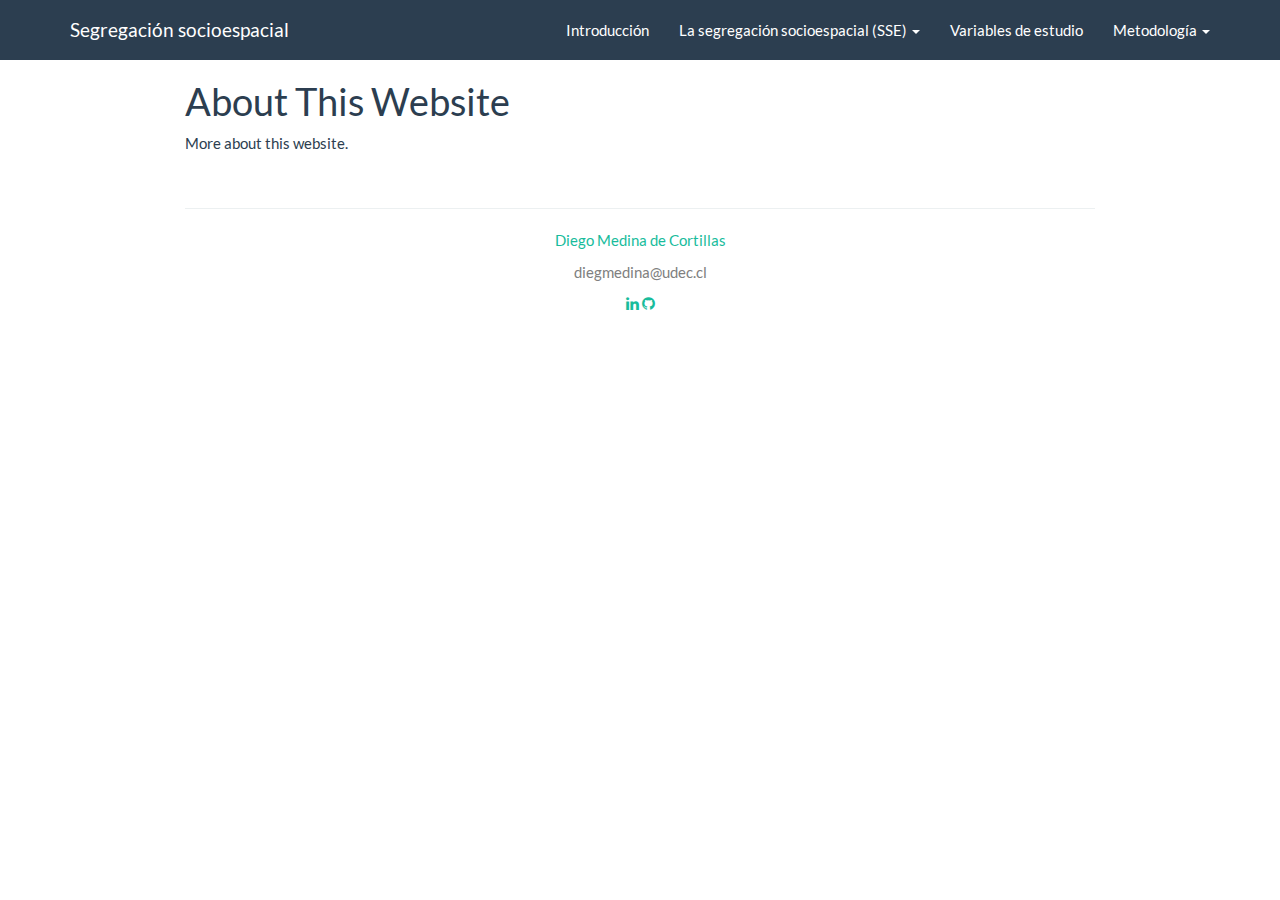
==== docs/about.html @ bfea4312 "firts commit" ====
<!DOCTYPE html>

<html>

<head>

<meta charset="utf-8" />
<meta name="generator" content="pandoc" />
<meta http-equiv="X-UA-Compatible" content="IE=EDGE" />




<title>About This Website</title>

<script src="site_libs/jquery-1.11.3/jquery.min.js"></script>
<meta name="viewport" content="width=device-width, initial-scale=1" />
<link href="site_libs/bootstrap-3.3.5/css/flatly.min.css" rel="stylesheet" />
<script src="site_libs/bootstrap-3.3.5/js/bootstrap.min.js"></script>
<script src="site_libs/bootstrap-3.3.5/shim/html5shiv.min.js"></script>
<script src="site_libs/bootstrap-3.3.5/shim/respond.min.js"></script>
<script src="site_libs/navigation-1.1/tabsets.js"></script>
<link href="site_libs/highlightjs-9.12.0/default.css" rel="stylesheet" />
<script src="site_libs/highlightjs-9.12.0/highlight.js"></script>

<style type="text/css">code{white-space: pre;}</style>
<style type="text/css">
  pre:not([class]) {
    background-color: white;
  }
</style>
<script type="text/javascript">
if (window.hljs) {
  hljs.configure({languages: []});
  hljs.initHighlightingOnLoad();
  if (document.readyState && document.readyState === "complete") {
    window.setTimeout(function() { hljs.initHighlighting(); }, 0);
  }
}
</script>



<style type="text/css">
h1 {
  font-size: 34px;
}
h1.title {
  font-size: 38px;
}
h2 {
  font-size: 30px;
}
h3 {
  font-size: 24px;
}
h4 {
  font-size: 18px;
}
h5 {
  font-size: 16px;
}
h6 {
  font-size: 12px;
}
.table th:not([align]) {
  text-align: left;
}
</style>




<style type = "text/css">
.main-container {
  max-width: 940px;
  margin-left: auto;
  margin-right: auto;
}
code {
  color: inherit;
  background-color: rgba(0, 0, 0, 0.04);
}
img {
  max-width:100%;
}
.tabbed-pane {
  padding-top: 12px;
}
.html-widget {
  margin-bottom: 20px;
}
button.code-folding-btn:focus {
  outline: none;
}
summary {
  display: list-item;
}
</style>


<style type="text/css">
/* padding for bootstrap navbar */
body {
  padding-top: 60px;
  padding-bottom: 40px;
}
/* offset scroll position for anchor links (for fixed navbar)  */
.section h1 {
  padding-top: 65px;
  margin-top: -65px;
}
.section h2 {
  padding-top: 65px;
  margin-top: -65px;
}
.section h3 {
  padding-top: 65px;
  margin-top: -65px;
}
.section h4 {
  padding-top: 65px;
  margin-top: -65px;
}
.section h5 {
  padding-top: 65px;
  margin-top: -65px;
}
.section h6 {
  padding-top: 65px;
  margin-top: -65px;
}
.dropdown-submenu {
  position: relative;
}
.dropdown-submenu>.dropdown-menu {
  top: 0;
  left: 100%;
  margin-top: -6px;
  margin-left: -1px;
  border-radius: 0 6px 6px 6px;
}
.dropdown-submenu:hover>.dropdown-menu {
  display: block;
}
.dropdown-submenu>a:after {
  display: block;
  content: " ";
  float: right;
  width: 0;
  height: 0;
  border-color: transparent;
  border-style: solid;
  border-width: 5px 0 5px 5px;
  border-left-color: #cccccc;
  margin-top: 5px;
  margin-right: -10px;
}
.dropdown-submenu:hover>a:after {
  border-left-color: #ffffff;
}
.dropdown-submenu.pull-left {
  float: none;
}
.dropdown-submenu.pull-left>.dropdown-menu {
  left: -100%;
  margin-left: 10px;
  border-radius: 6px 0 6px 6px;
}
</style>

<script>
// manage active state of menu based on current page
$(document).ready(function () {
  // active menu anchor
  href = window.location.pathname
  href = href.substr(href.lastIndexOf('/') + 1)
  if (href === "")
    href = "index.html";
  var menuAnchor = $('a[href="' + href + '"]');

  // mark it active
  menuAnchor.parent().addClass('active');

  // if it's got a parent navbar menu mark it active as well
  menuAnchor.closest('li.dropdown').addClass('active');
});
</script>

<!-- tabsets -->

<style type="text/css">
.tabset-dropdown > .nav-tabs {
  display: inline-table;
  max-height: 500px;
  min-height: 44px;
  overflow-y: auto;
  background: white;
  border: 1px solid #ddd;
  border-radius: 4px;
}

.tabset-dropdown > .nav-tabs > li.active:before {
  content: "";
  font-family: 'Glyphicons Halflings';
  display: inline-block;
  padding: 10px;
  border-right: 1px solid #ddd;
}

.tabset-dropdown > .nav-tabs.nav-tabs-open > li.active:before {
  content: "&#xe258;";
  border: none;
}

.tabset-dropdown > .nav-tabs.nav-tabs-open:before {
  content: "";
  font-family: 'Glyphicons Halflings';
  display: inline-block;
  padding: 10px;
  border-right: 1px solid #ddd;
}

.tabset-dropdown > .nav-tabs > li.active {
  display: block;
}

.tabset-dropdown > .nav-tabs > li > a,
.tabset-dropdown > .nav-tabs > li > a:focus,
.tabset-dropdown > .nav-tabs > li > a:hover {
  border: none;
  display: inline-block;
  border-radius: 4px;
  background-color: transparent;
}

.tabset-dropdown > .nav-tabs.nav-tabs-open > li {
  display: block;
  float: none;
}

.tabset-dropdown > .nav-tabs > li {
  display: none;
}
</style>

<!-- code folding -->




</head>

<body>


<div class="container-fluid main-container">




<div class="navbar navbar-default  navbar-fixed-top" role="navigation">
  <div class="container">
    <div class="navbar-header">
      <button type="button" class="navbar-toggle collapsed" data-toggle="collapse" data-target="#navbar">
        <span class="icon-bar"></span>
        <span class="icon-bar"></span>
        <span class="icon-bar"></span>
      </button>
      <a class="navbar-brand" href="index.html">Segregación socioespacial</a>
    </div>
    <div id="navbar" class="navbar-collapse collapse">
      <ul class="nav navbar-nav">
        
      </ul>
      <ul class="nav navbar-nav navbar-right">
        <li>
  <a href="index.html">Introducción</a>
</li>
<li class="dropdown">
  <a href="#" class="dropdown-toggle" data-toggle="dropdown" role="button" aria-expanded="false">
    La segregación socioespacial (SSE)
     
    <span class="caret"></span>
  </a>
  <ul class="dropdown-menu" role="menu">
    <li>
      <a href="spat-seg.html">Del concepto</a>
    </li>
    <li>
      <a href="seg-viv.html">SSE y políticas vivienda en AL y Chile</a>
    </li>
  </ul>
</li>
<li>
  <a href="variables.html">Variables de estudio</a>
</li>
<li class="dropdown">
  <a href="#" class="dropdown-toggle" data-toggle="dropdown" role="button" aria-expanded="false">
    Metodología
     
    <span class="caret"></span>
  </a>
  <ul class="dropdown-menu" role="menu">
    <li>
      <a href="metodologia.html">Metodología</a>
    </li>
    <li>
      <a href="const-var.html">Construcción de las variables</a>
    </li>
    <li>
      <a href="whatevermenu2.html">Estadísticos descriptivos</a>
    </li>
    <li>
      <a href="metodo.html">Self Organizing Maps</a>
    </li>
    <li>
      <a href="whatevermenu2.html">Tipologías y descriptivos</a>
    </li>
    <li>
      <a href="index-SOM.html">SOM SSE-Index</a>
    </li>
    <li>
      <a href="whatevermenu3.html">Cartografías</a>
    </li>
  </ul>
</li>
      </ul>
    </div><!--/.nav-collapse -->
  </div><!--/.container -->
</div><!--/.navbar -->

<div class="fluid-row" id="header">



<h1 class="title toc-ignore">About This Website</h1>

</div>


<p>More about this website.</p>

&nbsp;
<hr />
<p style="text-align: center;"><a href="https://github.com/demcortillas/">Diego Medina de Cortillas</a></p>
<p style="text-align: center;"><span style="color: #808080;">diegmedina@udec.cl</span></p>

<!-- Add icon library -->
<link rel="stylesheet" href="https://cdnjs.cloudflare.com/ajax/libs/font-awesome/4.7.0/css/font-awesome.min.css">

<!-- Add font awesome icons -->
<p style="text-align: center;">
    <a href="https://www.linkedin.com/in/diego-m-de-cortillas-632083177/" class="fa fa-linkedin"></a>
    <a href="https://github.com/demcortillas/" class="fa fa-github"></a>
</p>

&nbsp;



</div>

<script>

// add bootstrap table styles to pandoc tables
function bootstrapStylePandocTables() {
  $('tr.header').parent('thead').parent('table').addClass('table table-condensed');
}
$(document).ready(function () {
  bootstrapStylePandocTables();
});


</script>

<!-- tabsets -->

<script>
$(document).ready(function () {
  window.buildTabsets("TOC");
});

$(document).ready(function () {
  $('.tabset-dropdown > .nav-tabs > li').click(function () {
    $(this).parent().toggleClass('nav-tabs-open')
  });
});
</script>

<!-- code folding -->


<!-- dynamically load mathjax for compatibility with self-contained -->
<script>
  (function () {
    var script = document.createElement("script");
    script.type = "text/javascript";
    script.src  = "https://mathjax.rstudio.com/latest/MathJax.js?config=TeX-AMS-MML_HTMLorMML";
    document.getElementsByTagName("head")[0].appendChild(script);
  })();
</script>

</body>
</html>
---- docs/site_libs/bootstrap-3.3.5/css/flatly.min.css ----
@font-face {
  font-family: 'Lato';
  font-style: normal;
  font-weight: 400;
  src: url(fonts/Lato.ttf) format('truetype');
}
@font-face {
  font-family: 'Lato';
  font-style: normal;
  font-weight: 700;
  src: url(fonts/LatoBold.ttf) format('truetype');
}
@font-face {
  font-family: 'Lato';
  font-style: italic;
  font-weight: 400;
  src: url(fonts/LatoItalic.ttf) format('truetype');
}

/*!
 * bootswatch v3.3.6
 * Homepage: http://bootswatch.com
 * Copyright 2012-2015 Thomas Park
 * Licensed under MIT
 * Based on Bootstrap
*//*!
 * Bootstrap v3.3.6 (http://getbootstrap.com)
 * Copyright 2011-2015 Twitter, Inc.
 * Licensed under MIT (https://github.com/twbs/bootstrap/blob/master/LICENSE)
 *//*! normalize.css v3.0.3 | MIT License | github.com/necolas/normalize.css */html{font-family:sans-serif;-ms-text-size-adjust:100%;-webkit-text-size-adjust:100%}body{margin:0}article,aside,details,figcaption,figure,footer,header,hgroup,main,menu,nav,section,summary{display:block}audio,canvas,progress,video{display:inline-block;vertical-align:baseline}audio:not([controls]){display:none;height:0}[hidden],template{display:none}a{background-color:transparent}a:active,a:hover{outline:0}abbr[title]{border-bottom:1px dotted}b,strong{font-weight:bold}dfn{font-style:italic}h1{font-size:2em;margin:0.67em 0}mark{background:#ff0;color:#000}small{font-size:80%}sub,sup{font-size:75%;line-height:0;position:relative;vertical-align:baseline}sup{top:-0.5em}sub{bottom:-0.25em}img{border:0}svg:not(:root){overflow:hidden}figure{margin:1em 40px}hr{-webkit-box-sizing:content-box;-moz-box-sizing:content-box;box-sizing:content-box;height:0}pre{overflow:auto}code,kbd,pre,samp{font-family:monospace, monospace;font-size:1em}button,input,optgroup,select,textarea{color:inherit;font:inherit;margin:0}button{overflow:visible}button,select{text-transform:none}button,html input[type="button"],input[type="reset"],input[type="submit"]{-webkit-appearance:button;cursor:pointer}button[disabled],html input[disabled]{cursor:default}button::-moz-focus-inner,input::-moz-focus-inner{border:0;padding:0}input{line-height:normal}input[type="checkbox"],input[type="radio"]{-webkit-box-sizing:border-box;-moz-box-sizing:border-box;box-sizing:border-box;padding:0}input[type="number"]::-webkit-inner-spin-button,input[type="number"]::-webkit-outer-spin-button{height:auto}input[type="search"]{-webkit-appearance:textfield;-webkit-box-sizing:content-box;-moz-box-sizing:content-box;box-sizing:content-box}input[type="search"]::-webkit-search-cancel-button,input[type="search"]::-webkit-search-decoration{-webkit-appearance:none}fieldset{border:1px solid #c0c0c0;margin:0 2px;padding:0.35em 0.625em 0.75em}legend{border:0;padding:0}textarea{overflow:auto}optgroup{font-weight:bold}table{border-collapse:collapse;border-spacing:0}td,th{padding:0}/*! Source: https://github.com/h5bp/html5-boilerplate/blob/master/src/css/main.css */@media print{*,*:before,*:after{background:transparent !important;color:#000 !important;-webkit-box-shadow:none !important;box-shadow:none !important;text-shadow:none !important}a,a:visited{text-decoration:underline}a[href]:after{content:" (" attr(href) ")"}abbr[title]:after{content:" (" attr(title) ")"}a[href^="#"]:after,a[href^="javascript:"]:after{content:""}pre,blockquote{border:1px solid #999;page-break-inside:avoid}thead{display:table-header-group}tr,img{page-break-inside:avoid}img{max-width:100% !important}p,h2,h3{orphans:3;widows:3}h2,h3{page-break-after:avoid}.navbar{display:none}.btn>.caret,.dropup>.btn>.caret{border-top-color:#000 !important}.label{border:1px solid #000}.table{border-collapse:collapse !important}.table td,.table th{background-color:#fff !important}.table-bordered th,.table-bordered td{border:1px solid #ddd !important}}@font-face{font-family:'Glyphicons Halflings';src:url('../fonts/glyphicons-halflings-regular.eot');src:url('../fonts/glyphicons-halflings-regular.eot?#iefix') format('embedded-opentype'),url('../fonts/glyphicons-halflings-regular.woff') format('woff'),url('../fonts/glyphicons-halflings-regular.ttf') format('truetype'),url('../fonts/glyphicons-halflings-regular.svg#glyphicons_halflingsregular') format('svg')}.glyphicon{position:relative;top:1px;display:inline-block;font-family:'Glyphicons Halflings';font-style:normal;font-weight:normal;line-height:1;-webkit-font-smoothing:antialiased;-moz-osx-font-smoothing:grayscale}.glyphicon-asterisk:before{content:"\002a"}.glyphicon-plus:before{content:"\002b"}.glyphicon-euro:before,.glyphicon-eur:before{content:"\20ac"}.glyphicon-minus:before{content:"\2212"}.glyphicon-cloud:before{content:"\2601"}.glyphicon-envelope:before{content:"\2709"}.glyphicon-pencil:before{content:"\270f"}.glyphicon-glass:before{content:"\e001"}.glyphicon-music:before{content:"\e002"}.glyphicon-search:before{content:"\e003"}.glyphicon-heart:before{content:"\e005"}.glyphicon-star:before{content:"\e006"}.glyphicon-star-empty:before{content:"\e007"}.glyphicon-user:before{content:"\e008"}.glyphicon-film:before{content:"\e009"}.glyphicon-th-large:before{content:"\e010"}.glyphicon-th:before{content:"\e011"}.glyphicon-th-list:before{content:"\e012"}.glyphicon-ok:before{content:"\e013"}.glyphicon-remove:before{content:"\e014"}.glyphicon-zoom-in:before{content:"\e015"}.glyphicon-zoom-out:before{content:"\e016"}.glyphicon-off:before{content:"\e017"}.glyphicon-signal:before{content:"\e018"}.glyphicon-cog:before{content:"\e019"}.glyphicon-trash:before{content:"\e020"}.glyphicon-home:before{content:"\e021"}.glyphicon-file:before{content:"\e022"}.glyphicon-time:before{content:"\e023"}.glyphicon-road:before{content:"\e024"}.glyphicon-download-alt:before{content:"\e025"}.glyphicon-download:before{content:"\e026"}.glyphicon-upload:before{content:"\e027"}.glyphicon-inbox:before{content:"\e028"}.glyphicon-play-circle:before{content:"\e029"}.glyphicon-repeat:before{content:"\e030"}.glyphicon-refresh:before{content:"\e031"}.glyphicon-list-alt:before{content:"\e032"}.glyphicon-lock:before{content:"\e033"}.glyphicon-flag:before{content:"\e034"}.glyphicon-headphones:before{content:"\e035"}.glyphicon-volume-off:before{content:"\e036"}.glyphicon-volume-down:before{content:"\e037"}.glyphicon-volume-up:before{content:"\e038"}.glyphicon-qrcode:before{content:"\e039"}.glyphicon-barcode:before{content:"\e040"}.glyphicon-tag:before{content:"\e041"}.glyphicon-tags:before{content:"\e042"}.glyphicon-book:before{content:"\e043"}.glyphicon-bookmark:before{content:"\e044"}.glyphicon-print:before{content:"\e045"}.glyphicon-camera:before{content:"\e046"}.glyphicon-font:before{content:"\e047"}.glyphicon-bold:before{content:"\e048"}.glyphicon-italic:before{content:"\e049"}.glyphicon-text-height:before{content:"\e050"}.glyphicon-text-width:before{content:"\e051"}.glyphicon-align-left:before{content:"\e052"}.glyphicon-align-center:before{content:"\e053"}.glyphicon-align-right:before{content:"\e054"}.glyphicon-align-justify:before{content:"\e055"}.glyphicon-list:before{content:"\e056"}.glyphicon-indent-left:before{content:"\e057"}.glyphicon-indent-right:before{content:"\e058"}.glyphicon-facetime-video:before{content:"\e059"}.glyphicon-picture:before{content:"\e060"}.glyphicon-map-marker:before{content:"\e062"}.glyphicon-adjust:before{content:"\e063"}.glyphicon-tint:before{content:"\e064"}.glyphicon-edit:before{content:"\e065"}.glyphicon-share:before{content:"\e066"}.glyphicon-check:before{content:"\e067"}.glyphicon-move:before{content:"\e068"}.glyphicon-step-backward:before{content:"\e069"}.glyphicon-fast-backward:before{content:"\e070"}.glyphicon-backward:before{content:"\e071"}.glyphicon-play:before{content:"\e072"}.glyphicon-pause:before{content:"\e073"}.glyphicon-stop:before{content:"\e074"}.glyphicon-forward:before{content:"\e075"}.glyphicon-fast-forward:before{content:"\e076"}.glyphicon-step-forward:before{content:"\e077"}.glyphicon-eject:before{content:"\e078"}.glyphicon-chevron-left:before{content:"\e079"}.glyphicon-chevron-right:before{content:"\e080"}.glyphicon-plus-sign:before{content:"\e081"}.glyphicon-minus-sign:before{content:"\e082"}.glyphicon-remove-sign:before{content:"\e083"}.glyphicon-ok-sign:before{content:"\e084"}.glyphicon-question-sign:before{content:"\e085"}.glyphicon-info-sign:before{content:"\e086"}.glyphicon-screenshot:before{content:"\e087"}.glyphicon-remove-circle:before{content:"\e088"}.glyphicon-ok-circle:before{content:"\e089"}.glyphicon-ban-circle:before{content:"\e090"}.glyphicon-arrow-left:before{content:"\e091"}.glyphicon-arrow-right:before{content:"\e092"}.glyphicon-arrow-up:before{content:"\e093"}.glyphicon-arrow-down:before{content:"\e094"}.glyphicon-share-alt:before{content:"\e095"}.glyphicon-resize-full:before{content:"\e096"}.glyphicon-resize-small:before{content:"\e097"}.glyphicon-exclamation-sign:before{content:"\e101"}.glyphicon-gift:before{content:"\e102"}.glyphicon-leaf:before{content:"\e103"}.glyphicon-fire:before{content:"\e104"}.glyphicon-eye-open:before{content:"\e105"}.glyphicon-eye-close:before{content:"\e106"}.glyphicon-warning-sign:before{content:"\e107"}.glyphicon-plane:before{content:"\e108"}.glyphicon-calendar:before{content:"\e109"}.glyphicon-random:before{content:"\e110"}.glyphicon-comment:before{content:"\e111"}.glyphicon-magnet:before{content:"\e112"}.glyphicon-chevron-up:before{content:"\e113"}.glyphicon-chevron-down:before{content:"\e114"}.glyphicon-retweet:before{content:"\e115"}.glyphicon-shopping-cart:before{content:"\e116"}.glyphicon-folder-close:before{content:"\e117"}.glyphicon-folder-open:before{content:"\e118"}.glyphicon-resize-vertical:before{content:"\e119"}.glyphicon-resize-horizontal:before{content:"\e120"}.glyphicon-hdd:before{content:"\e121"}.glyphicon-bullhorn:before{content:"\e122"}.glyphicon-bell:before{content:"\e123"}.glyphicon-certificate:before{content:"\e124"}.glyphicon-thumbs-up:before{content:"\e125"}.glyphicon-thumbs-down:before{content:"\e126"}.glyphicon-hand-right:before{content:"\e127"}.glyphicon-hand-left:before{content:"\e128"}.glyphicon-hand-up:before{content:"\e129"}.glyphicon-hand-down:before{content:"\e130"}.glyphicon-circle-arrow-right:before{content:"\e131"}.glyphicon-circle-arrow-left:before{content:"\e132"}.glyphicon-circle-arrow-up:before{content:"\e133"}.glyphicon-circle-arrow-down:before{content:"\e134"}.glyphicon-globe:before{content:"\e135"}.glyphicon-wrench:before{content:"\e136"}.glyphicon-tasks:before{content:"\e137"}.glyphicon-filter:before{content:"\e138"}.glyphicon-briefcase:before{content:"\e139"}.glyphicon-fullscreen:before{content:"\e140"}.glyphicon-dashboard:before{content:"\e141"}.glyphicon-paperclip:before{content:"\e142"}.glyphicon-heart-empty:before{content:"\e143"}.glyphicon-link:before{content:"\e144"}.glyphicon-phone:before{content:"\e145"}.glyphicon-pushpin:before{content:"\e146"}.glyphicon-usd:before{content:"\e148"}.glyphicon-gbp:before{content:"\e149"}.glyphicon-sort:before{content:"\e150"}.glyphicon-sort-by-alphabet:before{content:"\e151"}.glyphicon-sort-by-alphabet-alt:before{content:"\e152"}.glyphicon-sort-by-order:before{content:"\e153"}.glyphicon-sort-by-order-alt:before{content:"\e154"}.glyphicon-sort-by-attributes:before{content:"\e155"}.glyphicon-sort-by-attributes-alt:before{content:"\e156"}.glyphicon-unchecked:before{content:"\e157"}.glyphicon-expand:before{content:"\e158"}.glyphicon-collapse-down:before{content:"\e159"}.glyphicon-collapse-up:before{content:"\e160"}.glyphicon-log-in:before{content:"\e161"}.glyphicon-flash:before{content:"\e162"}.glyphicon-log-out:before{content:"\e163"}.glyphicon-new-window:before{content:"\e164"}.glyphicon-record:before{content:"\e165"}.glyphicon-save:before{content:"\e166"}.glyphicon-open:before{content:"\e167"}.glyphicon-saved:before{content:"\e168"}.glyphicon-import:before{content:"\e169"}.glyphicon-export:before{content:"\e170"}.glyphicon-send:before{content:"\e171"}.glyphicon-floppy-disk:before{content:"\e172"}.glyphicon-floppy-saved:before{content:"\e173"}.glyphicon-floppy-remove:before{content:"\e174"}.glyphicon-floppy-save:before{content:"\e175"}.glyphicon-floppy-open:before{content:"\e176"}.glyphicon-credit-card:before{content:"\e177"}.glyphicon-transfer:before{content:"\e178"}.glyphicon-cutlery:before{content:"\e179"}.glyphicon-header:before{content:"\e180"}.glyphicon-compressed:before{content:"\e181"}.glyphicon-earphone:before{content:"\e182"}.glyphicon-phone-alt:before{content:"\e183"}.glyphicon-tower:before{content:"\e184"}.glyphicon-stats:before{content:"\e185"}.glyphicon-sd-video:before{content:"\e186"}.glyphicon-hd-video:before{content:"\e187"}.glyphicon-subtitles:before{content:"\e188"}.glyphicon-sound-stereo:before{content:"\e189"}.glyphicon-sound-dolby:before{content:"\e190"}.glyphicon-sound-5-1:before{content:"\e191"}.glyphicon-sound-6-1:before{content:"\e192"}.glyphicon-sound-7-1:before{content:"\e193"}.glyphicon-copyright-mark:before{content:"\e194"}.glyphicon-registration-mark:before{content:"\e195"}.glyphicon-cloud-download:before{content:"\e197"}.glyphicon-cloud-upload:before{content:"\e198"}.glyphicon-tree-conifer:before{content:"\e199"}.glyphicon-tree-deciduous:before{content:"\e200"}.glyphicon-cd:before{content:"\e201"}.glyphicon-save-file:before{content:"\e202"}.glyphicon-open-file:before{content:"\e203"}.glyphicon-level-up:before{content:"\e204"}.glyphicon-copy:before{content:"\e205"}.glyphicon-paste:before{content:"\e206"}.glyphicon-alert:before{content:"\e209"}.glyphicon-equalizer:before{content:"\e210"}.glyphicon-king:before{content:"\e211"}.glyphicon-queen:before{content:"\e212"}.glyphicon-pawn:before{content:"\e213"}.glyphicon-bishop:before{content:"\e214"}.glyphicon-knight:before{content:"\e215"}.glyphicon-baby-formula:before{content:"\e216"}.glyphicon-tent:before{content:"\26fa"}.glyphicon-blackboard:before{content:"\e218"}.glyphicon-bed:before{content:"\e219"}.glyphicon-apple:before{content:"\f8ff"}.glyphicon-erase:before{content:"\e221"}.glyphicon-hourglass:before{content:"\231b"}.glyphicon-lamp:before{content:"\e223"}.glyphicon-duplicate:before{content:"\e224"}.glyphicon-piggy-bank:before{content:"\e225"}.glyphicon-scissors:before{content:"\e226"}.glyphicon-bitcoin:before{content:"\e227"}.glyphicon-btc:before{content:"\e227"}.glyphicon-xbt:before{content:"\e227"}.glyphicon-yen:before{content:"\00a5"}.glyphicon-jpy:before{content:"\00a5"}.glyphicon-ruble:before{content:"\20bd"}.glyphicon-rub:before{content:"\20bd"}.glyphicon-scale:before{content:"\e230"}.glyphicon-ice-lolly:before{content:"\e231"}.glyphicon-ice-lolly-tasted:before{content:"\e232"}.glyphicon-education:before{content:"\e233"}.glyphicon-option-horizontal:before{content:"\e234"}.glyphicon-option-vertical:before{content:"\e235"}.glyphicon-menu-hamburger:before{content:"\e236"}.glyphicon-modal-window:before{content:"\e237"}.glyphicon-oil:before{content:"\e238"}.glyphicon-grain:before{content:"\e239"}.glyphicon-sunglasses:before{content:"\e240"}.glyphicon-text-size:before{content:"\e241"}.glyphicon-text-color:before{content:"\e242"}.glyphicon-text-background:before{content:"\e243"}.glyphicon-object-align-top:before{content:"\e244"}.glyphicon-object-align-bottom:before{content:"\e245"}.glyphicon-object-align-horizontal:before{content:"\e246"}.glyphicon-object-align-left:before{content:"\e247"}.glyphicon-object-align-vertical:before{content:"\e248"}.glyphicon-object-align-right:before{content:"\e249"}.glyphicon-triangle-right:before{content:"\e250"}.glyphicon-triangle-left:before{content:"\e251"}.glyphicon-triangle-bottom:before{content:"\e252"}.glyphicon-triangle-top:before{content:"\e253"}.glyphicon-console:before{content:"\e254"}.glyphicon-superscript:before{content:"\e255"}.glyphicon-subscript:before{content:"\e256"}.glyphicon-menu-left:before{content:"\e257"}.glyphicon-menu-right:before{content:"\e258"}.glyphicon-menu-down:before{content:"\e259"}.glyphicon-menu-up:before{content:"\e260"}*{-webkit-box-sizing:border-box;-moz-box-sizing:border-box;box-sizing:border-box}*:before,*:after{-webkit-box-sizing:border-box;-moz-box-sizing:border-box;box-sizing:border-box}html{font-size:10px;-webkit-tap-highlight-color:rgba(0,0,0,0)}body{font-family:"Lato","Helvetica Neue",Helvetica,Arial,sans-serif;font-size:15px;line-height:1.42857143;color:#2c3e50;background-color:#ffffff}input,button,select,textarea{font-family:inherit;font-size:inherit;line-height:inherit}a{color:#18bc9c;text-decoration:none}a:hover,a:focus{color:#18bc9c;text-decoration:underline}a:focus{outline:thin dotted;outline:5px auto -webkit-focus-ring-color;outline-offset:-2px}figure{margin:0}img{vertical-align:middle}.img-responsive,.thumbnail>img,.thumbnail a>img,.carousel-inner>.item>img,.carousel-inner>.item>a>img{display:block;max-width:100%;height:auto}.img-rounded{border-radius:6px}.img-thumbnail{padding:4px;line-height:1.42857143;background-color:#ffffff;border:1px solid #ecf0f1;border-radius:4px;-webkit-transition:all .2s ease-in-out;-o-transition:all .2s ease-in-out;transition:all .2s ease-in-out;display:inline-block;max-width:100%;height:auto}.img-circle{border-radius:50%}hr{margin-top:21px;margin-bottom:21px;border:0;border-top:1px solid #ecf0f1}.sr-only{position:absolute;width:1px;height:1px;margin:-1px;padding:0;overflow:hidden;clip:rect(0, 0, 0, 0);border:0}.sr-only-focusable:active,.sr-only-focusable:focus{position:static;width:auto;height:auto;margin:0;overflow:visible;clip:auto}[role="button"]{cursor:pointer}h1,h2,h3,h4,h5,h6,.h1,.h2,.h3,.h4,.h5,.h6{font-family:"Lato","Helvetica Neue",Helvetica,Arial,sans-serif;font-weight:400;line-height:1.1;color:inherit}h1 small,h2 small,h3 small,h4 small,h5 small,h6 small,.h1 small,.h2 small,.h3 small,.h4 small,.h5 small,.h6 small,h1 .small,h2 .small,h3 .small,h4 .small,h5 .small,h6 .small,.h1 .small,.h2 .small,.h3 .small,.h4 .small,.h5 .small,.h6 .small{font-weight:normal;line-height:1;color:#b4bcc2}h1,.h1,h2,.h2,h3,.h3{margin-top:21px;margin-bottom:10.5px}h1 small,.h1 small,h2 small,.h2 small,h3 small,.h3 small,h1 .small,.h1 .small,h2 .small,.h2 .small,h3 .small,.h3 .small{font-size:65%}h4,.h4,h5,.h5,h6,.h6{margin-top:10.5px;margin-bottom:10.5px}h4 small,.h4 small,h5 small,.h5 small,h6 small,.h6 small,h4 .small,.h4 .small,h5 .small,.h5 .small,h6 .small,.h6 .small{font-size:75%}h1,.h1{font-size:39px}h2,.h2{font-size:32px}h3,.h3{font-size:26px}h4,.h4{font-size:19px}h5,.h5{font-size:15px}h6,.h6{font-size:13px}p{margin:0 0 10.5px}.lead{margin-bottom:21px;font-size:17px;font-weight:300;line-height:1.4}@media (min-width:768px){.lead{font-size:22.5px}}small,.small{font-size:86%}mark,.mark{background-color:#f39c12;padding:.2em}.text-left{text-align:left}.text-right{text-align:right}.text-center{text-align:center}.text-justify{text-align:justify}.text-nowrap{white-space:nowrap}.text-lowercase{text-transform:lowercase}.text-uppercase{text-transform:uppercase}.text-capitalize{text-transform:capitalize}.text-muted{color:#b4bcc2}.text-primary{color:#2c3e50}a.text-primary:hover,a.text-primary:focus{color:#1a242f}.text-success{color:#ffffff}a.text-success:hover,a.text-success:focus{color:#e6e6e6}.text-info{color:#ffffff}a.text-info:hover,a.text-info:focus{color:#e6e6e6}.text-warning{color:#ffffff}a.text-warning:hover,a.text-warning:focus{color:#e6e6e6}.text-danger{color:#ffffff}a.text-danger:hover,a.text-danger:focus{color:#e6e6e6}.bg-primary{color:#fff;background-color:#2c3e50}a.bg-primary:hover,a.bg-primary:focus{background-color:#1a242f}.bg-success{background-color:#18bc9c}a.bg-success:hover,a.bg-success:focus{background-color:#128f76}.bg-info{background-color:#3498db}a.bg-info:hover,a.bg-info:focus{background-color:#217dbb}.bg-warning{background-color:#f39c12}a.bg-warning:hover,a.bg-warning:focus{background-color:#c87f0a}.bg-danger{background-color:#e74c3c}a.bg-danger:hover,a.bg-danger:focus{background-color:#d62c1a}.page-header{padding-bottom:9.5px;margin:42px 0 21px;border-bottom:1px solid transparent}ul,ol{margin-top:0;margin-bottom:10.5px}ul ul,ol ul,ul ol,ol ol{margin-bottom:0}.list-unstyled{padding-left:0;list-style:none}.list-inline{padding-left:0;list-style:none;margin-left:-5px}.list-inline>li{display:inline-block;padding-left:5px;padding-right:5px}dl{margin-top:0;margin-bottom:21px}dt,dd{line-height:1.42857143}dt{font-weight:bold}dd{margin-left:0}@media (min-width:768px){.dl-horizontal dt{float:left;width:160px;clear:left;text-align:right;overflow:hidden;text-overflow:ellipsis;white-space:nowrap}.dl-horizontal dd{margin-left:180px}}abbr[title],abbr[data-original-title]{cursor:help;border-bottom:1px dotted #b4bcc2}.initialism{font-size:90%;text-transform:uppercase}blockquote{padding:10.5px 21px;margin:0 0 21px;font-size:18.75px;border-left:5px solid #ecf0f1}blockquote p:last-child,blockquote ul:last-child,blockquote ol:last-child{margin-bottom:0}blockquote footer,blockquote small,blockquote .small{display:block;font-size:80%;line-height:1.42857143;color:#b4bcc2}blockquote footer:before,blockquote small:before,blockquote .small:before{content:'\2014 \00A0'}.blockquote-reverse,blockquote.pull-right{padding-right:15px;padding-left:0;border-right:5px solid #ecf0f1;border-left:0;text-align:right}.blockquote-reverse footer:before,blockquote.pull-right footer:before,.blockquote-reverse small:before,blockquote.pull-right small:before,.blockquote-reverse .small:before,blockquote.pull-right .small:before{content:''}.blockquote-reverse footer:after,blockquote.pull-right footer:after,.blockquote-reverse small:after,blockquote.pull-right small:after,.blockquote-reverse .small:after,blockquote.pull-right .small:after{content:'\00A0 \2014'}address{margin-bottom:21px;font-style:normal;line-height:1.42857143}code,kbd,pre,samp{font-family:monospace}code{padding:2px 4px;font-size:90%;color:#c7254e;background-color:#f9f2f4;border-radius:4px}kbd{padding:2px 4px;font-size:90%;color:#ffffff;background-color:#333333;border-radius:3px;-webkit-box-shadow:inset 0 -1px 0 rgba(0,0,0,0.25);box-shadow:inset 0 -1px 0 rgba(0,0,0,0.25)}kbd kbd{padding:0;font-size:100%;font-weight:bold;-webkit-box-shadow:none;box-shadow:none}pre{display:block;padding:10px;margin:0 0 10.5px;font-size:14px;line-height:1.42857143;word-break:break-all;word-wrap:break-word;color:#7b8a8b;background-color:#ecf0f1;border:1px solid #cccccc;border-radius:4px}pre code{padding:0;font-size:inherit;color:inherit;white-space:pre-wrap;background-color:transparent;border-radius:0}.pre-scrollable{max-height:340px;overflow-y:scroll}.container{margin-right:auto;margin-left:auto;padding-left:15px;padding-right:15px}@media (min-width:768px){.container{width:750px}}@media (min-width:992px){.container{width:970px}}@media (min-width:1200px){.container{width:1170px}}.container-fluid{margin-right:auto;margin-left:auto;padding-left:15px;padding-right:15px}.row{margin-left:-15px;margin-right:-15px}.col-xs-1,.col-sm-1,.col-md-1,.col-lg-1,.col-xs-2,.col-sm-2,.col-md-2,.col-lg-2,.col-xs-3,.col-sm-3,.col-md-3,.col-lg-3,.col-xs-4,.col-sm-4,.col-md-4,.col-lg-4,.col-xs-5,.col-sm-5,.col-md-5,.col-lg-5,.col-xs-6,.col-sm-6,.col-md-6,.col-lg-6,.col-xs-7,.col-sm-7,.col-md-7,.col-lg-7,.col-xs-8,.col-sm-8,.col-md-8,.col-lg-8,.col-xs-9,.col-sm-9,.col-md-9,.col-lg-9,.col-xs-10,.col-sm-10,.col-md-10,.col-lg-10,.col-xs-11,.col-sm-11,.col-md-11,.col-lg-11,.col-xs-12,.col-sm-12,.col-md-12,.col-lg-12{position:relative;min-height:1px;padding-left:15px;padding-right:15px}.col-xs-1,.col-xs-2,.col-xs-3,.col-xs-4,.col-xs-5,.col-xs-6,.col-xs-7,.col-xs-8,.col-xs-9,.col-xs-10,.col-xs-11,.col-xs-12{float:left}.col-xs-12{width:100%}.col-xs-11{width:91.66666667%}.col-xs-10{width:83.33333333%}.col-xs-9{width:75%}.col-xs-8{width:66.66666667%}.col-xs-7{width:58.33333333%}.col-xs-6{width:50%}.col-xs-5{width:41.66666667%}.col-xs-4{width:33.33333333%}.col-xs-3{width:25%}.col-xs-2{width:16.66666667%}.col-xs-1{width:8.33333333%}.col-xs-pull-12{right:100%}.col-xs-pull-11{right:91.66666667%}.col-xs-pull-10{right:83.33333333%}.col-xs-pull-9{right:75%}.col-xs-pull-8{right:66.66666667%}.col-xs-pull-7{right:58.33333333%}.col-xs-pull-6{right:50%}.col-xs-pull-5{right:41.66666667%}.col-xs-pull-4{right:33.33333333%}.col-xs-pull-3{right:25%}.col-xs-pull-2{right:16.66666667%}.col-xs-pull-1{right:8.33333333%}.col-xs-pull-0{right:auto}.col-xs-push-12{left:100%}.col-xs-push-11{left:91.66666667%}.col-xs-push-10{left:83.33333333%}.col-xs-push-9{left:75%}.col-xs-push-8{left:66.66666667%}.col-xs-push-7{left:58.33333333%}.col-xs-push-6{left:50%}.col-xs-push-5{left:41.66666667%}.col-xs-push-4{left:33.33333333%}.col-xs-push-3{left:25%}.col-xs-push-2{left:16.66666667%}.col-xs-push-1{left:8.33333333%}.col-xs-push-0{left:auto}.col-xs-offset-12{margin-left:100%}.col-xs-offset-11{margin-left:91.66666667%}.col-xs-offset-10{margin-left:83.33333333%}.col-xs-offset-9{margin-left:75%}.col-xs-offset-8{margin-left:66.66666667%}.col-xs-offset-7{margin-left:58.33333333%}.col-xs-offset-6{margin-left:50%}.col-xs-offset-5{margin-left:41.66666667%}.col-xs-offset-4{margin-left:33.33333333%}.col-xs-offset-3{margin-left:25%}.col-xs-offset-2{margin-left:16.66666667%}.col-xs-offset-1{margin-left:8.33333333%}.col-xs-offset-0{margin-left:0%}@media (min-width:768px){.col-sm-1,.col-sm-2,.col-sm-3,.col-sm-4,.col-sm-5,.col-sm-6,.col-sm-7,.col-sm-8,.col-sm-9,.col-sm-10,.col-sm-11,.col-sm-12{float:left}.col-sm-12{width:100%}.col-sm-11{width:91.66666667%}.col-sm-10{width:83.33333333%}.col-sm-9{width:75%}.col-sm-8{width:66.66666667%}.col-sm-7{width:58.33333333%}.col-sm-6{width:50%}.col-sm-5{width:41.66666667%}.col-sm-4{width:33.33333333%}.col-sm-3{width:25%}.col-sm-2{width:16.66666667%}.col-sm-1{width:8.33333333%}.col-sm-pull-12{right:100%}.col-sm-pull-11{right:91.66666667%}.col-sm-pull-10{right:83.33333333%}.col-sm-pull-9{right:75%}.col-sm-pull-8{right:66.66666667%}.col-sm-pull-7{right:58.33333333%}.col-sm-pull-6{right:50%}.col-sm-pull-5{right:41.66666667%}.col-sm-pull-4{right:33.33333333%}.col-sm-pull-3{right:25%}.col-sm-pull-2{right:16.66666667%}.col-sm-pull-1{right:8.33333333%}.col-sm-pull-0{right:auto}.col-sm-push-12{left:100%}.col-sm-push-11{left:91.66666667%}.col-sm-push-10{left:83.33333333%}.col-sm-push-9{left:75%}.col-sm-push-8{left:66.66666667%}.col-sm-push-7{left:58.33333333%}.col-sm-push-6{left:50%}.col-sm-push-5{left:41.66666667%}.col-sm-push-4{left:33.33333333%}.col-sm-push-3{left:25%}.col-sm-push-2{left:16.66666667%}.col-sm-push-1{left:8.33333333%}.col-sm-push-0{left:auto}.col-sm-offset-12{margin-left:100%}.col-sm-offset-11{margin-left:91.66666667%}.col-sm-offset-10{margin-left:83.33333333%}.col-sm-offset-9{margin-left:75%}.col-sm-offset-8{margin-left:66.66666667%}.col-sm-offset-7{margin-left:58.33333333%}.col-sm-offset-6{margin-left:50%}.col-sm-offset-5{margin-left:41.66666667%}.col-sm-offset-4{margin-left:33.33333333%}.col-sm-offset-3{margin-left:25%}.col-sm-offset-2{margin-left:16.66666667%}.col-sm-offset-1{margin-left:8.33333333%}.col-sm-offset-0{margin-left:0%}}@media (min-width:992px){.col-md-1,.col-md-2,.col-md-3,.col-md-4,.col-md-5,.col-md-6,.col-md-7,.col-md-8,.col-md-9,.col-md-10,.col-md-11,.col-md-12{float:left}.col-md-12{width:100%}.col-md-11{width:91.66666667%}.col-md-10{width:83.33333333%}.col-md-9{width:75%}.col-md-8{width:66.66666667%}.col-md-7{width:58.33333333%}.col-md-6{width:50%}.col-md-5{width:41.66666667%}.col-md-4{width:33.33333333%}.col-md-3{width:25%}.col-md-2{width:16.66666667%}.col-md-1{width:8.33333333%}.col-md-pull-12{right:100%}.col-md-pull-11{right:91.66666667%}.col-md-pull-10{right:83.33333333%}.col-md-pull-9{right:75%}.col-md-pull-8{right:66.66666667%}.col-md-pull-7{right:58.33333333%}.col-md-pull-6{right:50%}.col-md-pull-5{right:41.66666667%}.col-md-pull-4{right:33.33333333%}.col-md-pull-3{right:25%}.col-md-pull-2{right:16.66666667%}.col-md-pull-1{right:8.33333333%}.col-md-pull-0{right:auto}.col-md-push-12{left:100%}.col-md-push-11{left:91.66666667%}.col-md-push-10{left:83.33333333%}.col-md-push-9{left:75%}.col-md-push-8{left:66.66666667%}.col-md-push-7{left:58.33333333%}.col-md-push-6{left:50%}.col-md-push-5{left:41.66666667%}.col-md-push-4{left:33.33333333%}.col-md-push-3{left:25%}.col-md-push-2{left:16.66666667%}.col-md-push-1{left:8.33333333%}.col-md-push-0{left:auto}.col-md-offset-12{margin-left:100%}.col-md-offset-11{margin-left:91.66666667%}.col-md-offset-10{margin-left:83.33333333%}.col-md-offset-9{margin-left:75%}.col-md-offset-8{margin-left:66.66666667%}.col-md-offset-7{margin-left:58.33333333%}.col-md-offset-6{margin-left:50%}.col-md-offset-5{margin-left:41.66666667%}.col-md-offset-4{margin-left:33.33333333%}.col-md-offset-3{margin-left:25%}.col-md-offset-2{margin-left:16.66666667%}.col-md-offset-1{margin-left:8.33333333%}.col-md-offset-0{margin-left:0%}}@media (min-width:1200px){.col-lg-1,.col-lg-2,.col-lg-3,.col-lg-4,.col-lg-5,.col-lg-6,.col-lg-7,.col-lg-8,.col-lg-9,.col-lg-10,.col-lg-11,.col-lg-12{float:left}.col-lg-12{width:100%}.col-lg-11{width:91.66666667%}.col-lg-10{width:83.33333333%}.col-lg-9{width:75%}.col-lg-8{width:66.66666667%}.col-lg-7{width:58.33333333%}.col-lg-6{width:50%}.col-lg-5{width:41.66666667%}.col-lg-4{width:33.33333333%}.col-lg-3{width:25%}.col-lg-2{width:16.66666667%}.col-lg-1{width:8.33333333%}.col-lg-pull-12{right:100%}.col-lg-pull-11{right:91.66666667%}.col-lg-pull-10{right:83.33333333%}.col-lg-pull-9{right:75%}.col-lg-pull-8{right:66.66666667%}.col-lg-pull-7{right:58.33333333%}.col-lg-pull-6{right:50%}.col-lg-pull-5{right:41.66666667%}.col-lg-pull-4{right:33.33333333%}.col-lg-pull-3{right:25%}.col-lg-pull-2{right:16.66666667%}.col-lg-pull-1{right:8.33333333%}.col-lg-pull-0{right:auto}.col-lg-push-12{left:100%}.col-lg-push-11{left:91.66666667%}.col-lg-push-10{left:83.33333333%}.col-lg-push-9{left:75%}.col-lg-push-8{left:66.66666667%}.col-lg-push-7{left:58.33333333%}.col-lg-push-6{left:50%}.col-lg-push-5{left:41.66666667%}.col-lg-push-4{left:33.33333333%}.col-lg-push-3{left:25%}.col-lg-push-2{left:16.66666667%}.col-lg-push-1{left:8.33333333%}.col-lg-push-0{left:auto}.col-lg-offset-12{margin-left:100%}.col-lg-offset-11{margin-left:91.66666667%}.col-lg-offset-10{margin-left:83.33333333%}.col-lg-offset-9{margin-left:75%}.col-lg-offset-8{margin-left:66.66666667%}.col-lg-offset-7{margin-left:58.33333333%}.col-lg-offset-6{margin-left:50%}.col-lg-offset-5{margin-left:41.66666667%}.col-lg-offset-4{margin-left:33.33333333%}.col-lg-offset-3{margin-left:25%}.col-lg-offset-2{margin-left:16.66666667%}.col-lg-offset-1{margin-left:8.33333333%}.col-lg-offset-0{margin-left:0%}}table{background-color:transparent}caption{padding-top:8px;padding-bottom:8px;color:#b4bcc2;text-align:left}th{}.table{width:100%;max-width:100%;margin-bottom:21px}.table>thead>tr>th,.table>tbody>tr>th,.table>tfoot>tr>th,.table>thead>tr>td,.table>tbody>tr>td,.table>tfoot>tr>td{padding:8px;line-height:1.42857143;vertical-align:top;border-top:1px solid #ecf0f1}.table>thead>tr>th{vertical-align:bottom;border-bottom:2px solid #ecf0f1}.table>caption+thead>tr:first-child>th,.table>colgroup+thead>tr:first-child>th,.table>thead:first-child>tr:first-child>th,.table>caption+thead>tr:first-child>td,.table>colgroup+thead>tr:first-child>td,.table>thead:first-child>tr:first-child>td{border-top:0}.table>tbody+tbody{border-top:2px solid #ecf0f1}.table .table{background-color:#ffffff}.table-condensed>thead>tr>th,.table-condensed>tbody>tr>th,.table-condensed>tfoot>tr>th,.table-condensed>thead>tr>td,.table-condensed>tbody>tr>td,.table-condensed>tfoot>tr>td{padding:5px}.table-bordered{border:1px solid #ecf0f1}.table-bordered>thead>tr>th,.table-bordered>tbody>tr>th,.table-bordered>tfoot>tr>th,.table-bordered>thead>tr>td,.table-bordered>tbody>tr>td,.table-bordered>tfoot>tr>td{border:1px solid #ecf0f1}.table-bordered>thead>tr>th,.table-bordered>thead>tr>td{border-bottom-width:2px}.table-striped>tbody>tr:nth-of-type(odd){background-color:#f9f9f9}.table-hover>tbody>tr:hover{background-color:#ecf0f1}table col[class*="col-"]{position:static;float:none;display:table-column}table td[class*="col-"],table th[class*="col-"]{position:static;float:none;display:table-cell}.table>thead>tr>td.active,.table>tbody>tr>td.active,.table>tfoot>tr>td.active,.table>thead>tr>th.active,.table>tbody>tr>th.active,.table>tfoot>tr>th.active,.table>thead>tr.active>td,.table>tbody>tr.active>td,.table>tfoot>tr.active>td,.table>thead>tr.active>th,.table>tbody>tr.active>th,.table>tfoot>tr.active>th{background-color:#ecf0f1}.table-hover>tbody>tr>td.active:hover,.table-hover>tbody>tr>th.active:hover,.table-hover>tbody>tr.active:hover>td,.table-hover>tbody>tr:hover>.active,.table-hover>tbody>tr.active:hover>th{background-color:#dde4e6}.table>thead>tr>td.success,.table>tbody>tr>td.success,.table>tfoot>tr>td.success,.table>thead>tr>th.success,.table>tbody>tr>th.success,.table>tfoot>tr>th.success,.table>thead>tr.success>td,.table>tbody>tr.success>td,.table>tfoot>tr.success>td,.table>thead>tr.success>th,.table>tbody>tr.success>th,.table>tfoot>tr.success>th{background-color:#18bc9c}.table-hover>tbody>tr>td.success:hover,.table-hover>tbody>tr>th.success:hover,.table-hover>tbody>tr.success:hover>td,.table-hover>tbody>tr:hover>.success,.table-hover>tbody>tr.success:hover>th{background-color:#15a589}.table>thead>tr>td.info,.table>tbody>tr>td.info,.table>tfoot>tr>td.info,.table>thead>tr>th.info,.table>tbody>tr>th.info,.table>tfoot>tr>th.info,.table>thead>tr.info>td,.table>tbody>tr.info>td,.table>tfoot>tr.info>td,.table>thead>tr.info>th,.table>tbody>tr.info>th,.table>tfoot>tr.info>th{background-color:#3498db}.table-hover>tbody>tr>td.info:hover,.table-hover>tbody>tr>th.info:hover,.table-hover>tbody>tr.info:hover>td,.table-hover>tbody>tr:hover>.info,.table-hover>tbody>tr.info:hover>th{background-color:#258cd1}.table>thead>tr>td.warning,.table>tbody>tr>td.warning,.table>tfoot>tr>td.warning,.table>thead>tr>th.warning,.table>tbody>tr>th.warning,.table>tfoot>tr>th.warning,.table>thead>tr.warning>td,.table>tbody>tr.warning>td,.table>tfoot>tr.warning>td,.table>thead>tr.warning>th,.table>tbody>tr.warning>th,.table>tfoot>tr.warning>th{background-color:#f39c12}.table-hover>tbody>tr>td.warning:hover,.table-hover>tbody>tr>th.warning:hover,.table-hover>tbody>tr.warning:hover>td,.table-hover>tbody>tr:hover>.warning,.table-hover>tbody>tr.warning:hover>th{background-color:#e08e0b}.table>thead>tr>td.danger,.table>tbody>tr>td.danger,.table>tfoot>tr>td.danger,.table>thead>tr>th.danger,.table>tbody>tr>th.danger,.table>tfoot>tr>th.danger,.table>thead>tr.danger>td,.table>tbody>tr.danger>td,.table>tfoot>tr.danger>td,.table>thead>tr.danger>th,.table>tbody>tr.danger>th,.table>tfoot>tr.danger>th{background-color:#e74c3c}.table-hover>tbody>tr>td.danger:hover,.table-hover>tbody>tr>th.danger:hover,.table-hover>tbody>tr.danger:hover>td,.table-hover>tbody>tr:hover>.danger,.table-hover>tbody>tr.danger:hover>th{background-color:#e43725}.table-responsive{overflow-x:auto;min-height:0.01%}@media screen and (max-width:767px){.table-responsive{width:100%;margin-bottom:15.75px;overflow-y:hidden;-ms-overflow-style:-ms-autohiding-scrollbar;border:1px solid #ecf0f1}.table-responsive>.table{margin-bottom:0}.table-responsive>.table>thead>tr>th,.table-responsive>.table>tbody>tr>th,.table-responsive>.table>tfoot>tr>th,.table-responsive>.table>thead>tr>td,.table-responsive>.table>tbody>tr>td,.table-responsive>.table>tfoot>tr>td{white-space:nowrap}.table-responsive>.table-bordered{border:0}.table-responsive>.table-bordered>thead>tr>th:first-child,.table-responsive>.table-bordered>tbody>tr>th:first-child,.table-responsive>.table-bordered>tfoot>tr>th:first-child,.table-responsive>.table-bordered>thead>tr>td:first-child,.table-responsive>.table-bordered>tbody>tr>td:first-child,.table-responsive>.table-bordered>tfoot>tr>td:first-child{border-left:0}.table-responsive>.table-bordered>thead>tr>th:last-child,.table-responsive>.table-bordered>tbody>tr>th:last-child,.table-responsive>.table-bordered>tfoot>tr>th:last-child,.table-responsive>.table-bordered>thead>tr>td:last-child,.table-responsive>.table-bordered>tbody>tr>td:last-child,.table-responsive>.table-bordered>tfoot>tr>td:last-child{border-right:0}.table-responsive>.table-bordered>tbody>tr:last-child>th,.table-responsive>.table-bordered>tfoot>tr:last-child>th,.table-responsive>.table-bordered>tbody>tr:last-child>td,.table-responsive>.table-bordered>tfoot>tr:last-child>td{border-bottom:0}}fieldset{padding:0;margin:0;border:0;min-width:0}legend{display:block;width:100%;padding:0;margin-bottom:21px;font-size:22.5px;line-height:inherit;color:#2c3e50;border:0;border-bottom:1px solid transparent}label{display:inline-block;max-width:100%;margin-bottom:5px;font-weight:bold}input[type="search"]{-webkit-box-sizing:border-box;-moz-box-sizing:border-box;box-sizing:border-box}input[type="radio"],input[type="checkbox"]{margin:4px 0 0;margin-top:1px \9;line-height:normal}input[type="file"]{display:block}input[type="range"]{display:block;width:100%}select[multiple],select[size]{height:auto}input[type="file"]:focus,input[type="radio"]:focus,input[type="checkbox"]:focus{outline:thin dotted;outline:5px auto -webkit-focus-ring-color;outline-offset:-2px}output{display:block;padding-top:11px;font-size:15px;line-height:1.42857143;color:#2c3e50}.form-control{display:block;width:100%;height:45px;padding:10px 15px;font-size:15px;line-height:1.42857143;color:#2c3e50;background-color:#ffffff;background-image:none;border:1px solid #dce4ec;border-radius:4px;-webkit-box-shadow:inset 0 1px 1px rgba(0,0,0,0.075);box-shadow:inset 0 1px 1px rgba(0,0,0,0.075);-webkit-transition:border-color ease-in-out .15s,-webkit-box-shadow ease-in-out .15s;-o-transition:border-color ease-in-out .15s,box-shadow ease-in-out .15s;transition:border-color ease-in-out .15s,box-shadow ease-in-out .15s}.form-control:focus{border-color:#2c3e50;outline:0;-webkit-box-shadow:inset 0 1px 1px rgba(0,0,0,0.075),0 0 8px rgba(44,62,80,0.6);box-shadow:inset 0 1px 1px rgba(0,0,0,0.075),0 0 8px rgba(44,62,80,0.6)}.form-control::-moz-placeholder{color:#acb6c0;opacity:1}.form-control:-ms-input-placeholder{color:#acb6c0}.form-control::-webkit-input-placeholder{color:#acb6c0}.form-control::-ms-expand{border:0;background-color:transparent}.form-control[disabled],.form-control[readonly],fieldset[disabled] .form-control{background-color:#ecf0f1;opacity:1}.form-control[disabled],fieldset[disabled] .form-control{cursor:not-allowed}textarea.form-control{height:auto}input[type="search"]{-webkit-appearance:none}@media screen and (-webkit-min-device-pixel-ratio:0){input[type="date"].form-control,input[type="time"].form-control,input[type="datetime-local"].form-control,input[type="month"].form-control{line-height:45px}input[type="date"].input-sm,input[type="time"].input-sm,input[type="datetime-local"].input-sm,input[type="month"].input-sm,.input-group-sm input[type="date"],.input-group-sm input[type="time"],.input-group-sm input[type="datetime-local"],.input-group-sm input[type="month"]{line-height:35px}input[type="date"].input-lg,input[type="time"].input-lg,input[type="datetime-local"].input-lg,input[type="month"].input-lg,.input-group-lg input[type="date"],.input-group-lg input[type="time"],.input-group-lg input[type="datetime-local"],.input-group-lg input[type="month"]{line-height:66px}}.form-group{margin-bottom:15px}.radio,.checkbox{position:relative;display:block;margin-top:10px;margin-bottom:10px}.radio label,.checkbox label{min-height:21px;padding-left:20px;margin-bottom:0;font-weight:normal;cursor:pointer}.radio input[type="radio"],.radio-inline input[type="radio"],.checkbox input[type="checkbox"],.checkbox-inline input[type="checkbox"]{position:absolute;margin-left:-20px;margin-top:4px \9}.radio+.radio,.checkbox+.checkbox{margin-top:-5px}.radio-inline,.checkbox-inline{position:relative;display:inline-block;padding-left:20px;margin-bottom:0;vertical-align:middle;font-weight:normal;cursor:pointer}.radio-inline+.radio-inline,.checkbox-inline+.checkbox-inline{margin-top:0;margin-left:10px}input[type="radio"][disabled],input[type="checkbox"][disabled],input[type="radio"].disabled,input[type="checkbox"].disabled,fieldset[disabled] input[type="radio"],fieldset[disabled] input[type="checkbox"]{cursor:not-allowed}.radio-inline.disabled,.checkbox-inline.disabled,fieldset[disabled] .radio-inline,fieldset[disabled] .checkbox-inline{cursor:not-allowed}.radio.disabled label,.checkbox.disabled label,fieldset[disabled] .radio label,fieldset[disabled] .checkbox label{cursor:not-allowed}.form-control-static{padding-top:11px;padding-bottom:11px;margin-bottom:0;min-height:36px}.form-control-static.input-lg,.form-control-static.input-sm{padding-left:0;padding-right:0}.input-sm{height:35px;padding:6px 9px;font-size:13px;line-height:1.5;border-radius:3px}select.input-sm{height:35px;line-height:35px}textarea.input-sm,select[multiple].input-sm{height:auto}.form-group-sm .form-control{height:35px;padding:6px 9px;font-size:13px;line-height:1.5;border-radius:3px}.form-group-sm select.form-control{height:35px;line-height:35px}.form-group-sm textarea.form-control,.form-group-sm select[multiple].form-control{height:auto}.form-group-sm .form-control-static{height:35px;min-height:34px;padding:7px 9px;font-size:13px;line-height:1.5}.input-lg{height:66px;padding:18px 27px;font-size:19px;line-height:1.3333333;border-radius:6px}select.input-lg{height:66px;line-height:66px}textarea.input-lg,select[multiple].input-lg{height:auto}.form-group-lg .form-control{height:66px;padding:18px 27px;font-size:19px;line-height:1.3333333;border-radius:6px}.form-group-lg select.form-control{height:66px;line-height:66px}.form-group-lg textarea.form-control,.form-group-lg select[multiple].form-control{height:auto}.form-group-lg .form-control-static{height:66px;min-height:40px;padding:19px 27px;font-size:19px;line-height:1.3333333}.has-feedback{position:relative}.has-feedback .form-control{padding-right:56.25px}.form-control-feedback{position:absolute;top:0;right:0;z-index:2;display:block;width:45px;height:45px;line-height:45px;text-align:center;pointer-events:none}.input-lg+.form-control-feedback,.input-group-lg+.form-control-feedback,.form-group-lg .form-control+.form-control-feedback{width:66px;height:66px;line-height:66px}.input-sm+.form-control-feedback,.input-group-sm+.form-control-feedback,.form-group-sm .form-control+.form-control-feedback{width:35px;height:35px;line-height:35px}.has-success .help-block,.has-success .control-label,.has-success .radio,.has-success .checkbox,.has-success .radio-inline,.has-success .checkbox-inline,.has-success.radio label,.has-success.checkbox label,.has-success.radio-inline label,.has-success.checkbox-inline label{color:#ffffff}.has-success .form-control{border-color:#ffffff;-webkit-box-shadow:inset 0 1px 1px rgba(0,0,0,0.075);box-shadow:inset 0 1px 1px rgba(0,0,0,0.075)}.has-success .form-control:focus{border-color:#e6e6e6;-webkit-box-shadow:inset 0 1px 1px rgba(0,0,0,0.075),0 0 6px #fff;box-shadow:inset 0 1px 1px rgba(0,0,0,0.075),0 0 6px #fff}.has-success .input-group-addon{color:#ffffff;border-color:#ffffff;background-color:#18bc9c}.has-success .form-control-feedback{color:#ffffff}.has-warning .help-block,.has-warning .control-label,.has-warning .radio,.has-warning .checkbox,.has-warning .radio-inline,.has-warning .checkbox-inline,.has-warning.radio label,.has-warning.checkbox label,.has-warning.radio-inline label,.has-warning.checkbox-inline label{color:#ffffff}.has-warning .form-control{border-color:#ffffff;-webkit-box-shadow:inset 0 1px 1px rgba(0,0,0,0.075);box-shadow:inset 0 1px 1px rgba(0,0,0,0.075)}.has-warning .form-control:focus{border-color:#e6e6e6;-webkit-box-shadow:inset 0 1px 1px rgba(0,0,0,0.075),0 0 6px #fff;box-shadow:inset 0 1px 1px rgba(0,0,0,0.075),0 0 6px #fff}.has-warning .input-group-addon{color:#ffffff;border-color:#ffffff;background-color:#f39c12}.has-warning .form-control-feedback{color:#ffffff}.has-error .help-block,.has-error .control-label,.has-error .radio,.has-error .checkbox,.has-error .radio-inline,.has-error .checkbox-inline,.has-error.radio label,.has-error.checkbox label,.has-error.radio-inline label,.has-error.checkbox-inline label{color:#ffffff}.has-error .form-control{border-color:#ffffff;-webkit-box-shadow:inset 0 1px 1px rgba(0,0,0,0.075);box-shadow:inset 0 1px 1px rgba(0,0,0,0.075)}.has-error .form-control:focus{border-color:#e6e6e6;-webkit-box-shadow:inset 0 1px 1px rgba(0,0,0,0.075),0 0 6px #fff;box-shadow:inset 0 1px 1px rgba(0,0,0,0.075),0 0 6px #fff}.has-error .input-group-addon{color:#ffffff;border-color:#ffffff;background-color:#e74c3c}.has-error .form-control-feedback{color:#ffffff}.has-feedback label~.form-control-feedback{top:26px}.has-feedback label.sr-only~.form-control-feedback{top:0}.help-block{display:block;margin-top:5px;margin-bottom:10px;color:#597ea2}@media (min-width:768px){.form-inline .form-group{display:inline-block;margin-bottom:0;vertical-align:middle}.form-inline .form-control{display:inline-block;width:auto;vertical-align:middle}.form-inline .form-control-static{display:inline-block}.form-inline .input-group{display:inline-table;vertical-align:middle}.form-inline .input-group .input-group-addon,.form-inline .input-group .input-group-btn,.form-inline .input-group .form-control{width:auto}.form-inline .input-group>.form-control{width:100%}.form-inline .control-label{margin-bottom:0;vertical-align:middle}.form-inline .radio,.form-inline .checkbox{display:inline-block;margin-top:0;margin-bottom:0;vertical-align:middle}.form-inline .radio label,.form-inline .checkbox label{padding-left:0}.form-inline .radio input[type="radio"],.form-inline .checkbox input[type="checkbox"]{position:relative;margin-left:0}.form-inline .has-feedback .form-control-feedback{top:0}}.form-horizontal .radio,.form-horizontal .checkbox,.form-horizontal .radio-inline,.form-horizontal .checkbox-inline{margin-top:0;margin-bottom:0;padding-top:11px}.form-horizontal .radio,.form-horizontal .checkbox{min-height:32px}.form-horizontal .form-group{margin-left:-15px;margin-right:-15px}@media (min-width:768px){.form-horizontal .control-label{text-align:right;margin-bottom:0;padding-top:11px}}.form-horizontal .has-feedback .form-control-feedback{right:15px}@media (min-width:768px){.form-horizontal .form-group-lg .control-label{padding-top:19px;font-size:19px}}@media (min-width:768px){.form-horizontal .form-group-sm .control-label{padding-top:7px;font-size:13px}}.btn{display:inline-block;margin-bottom:0;font-weight:normal;text-align:center;vertical-align:middle;-ms-touch-action:manipulation;touch-action:manipulation;cursor:pointer;background-image:none;border:1px solid transparent;white-space:nowrap;padding:10px 15px;font-size:15px;line-height:1.42857143;border-radius:4px;-webkit-user-select:none;-moz-user-select:none;-ms-user-select:none;user-select:none}.btn:focus,.btn:active:focus,.btn.active:focus,.btn.focus,.btn:active.focus,.btn.active.focus{outline:thin dotted;outline:5px auto -webkit-focus-ring-color;outline-offset:-2px}.btn:hover,.btn:focus,.btn.focus{color:#ffffff;text-decoration:none}.btn:active,.btn.active{outline:0;background-image:none;-webkit-box-shadow:inset 0 3px 5px rgba(0,0,0,0.125);box-shadow:inset 0 3px 5px rgba(0,0,0,0.125)}.btn.disabled,.btn[disabled],fieldset[disabled] .btn{cursor:not-allowed;opacity:0.65;filter:alpha(opacity=65);-webkit-box-shadow:none;box-shadow:none}a.btn.disabled,fieldset[disabled] a.btn{pointer-events:none}.btn-default{color:#ffffff;background-color:#95a5a6;border-color:#95a5a6}.btn-default:focus,.btn-default.focus{color:#ffffff;background-color:#798d8f;border-color:#566566}.btn-default:hover{color:#ffffff;background-color:#798d8f;border-color:#74898a}.btn-default:active,.btn-default.active,.open>.dropdown-toggle.btn-default{color:#ffffff;background-color:#798d8f;border-color:#74898a}.btn-default:active:hover,.btn-default.active:hover,.open>.dropdown-toggle.btn-default:hover,.btn-default:active:focus,.btn-default.active:focus,.open>.dropdown-toggle.btn-default:focus,.btn-default:active.focus,.btn-default.active.focus,.open>.dropdown-toggle.btn-default.focus{color:#ffffff;background-color:#687b7c;border-color:#566566}.btn-default:active,.btn-default.active,.open>.dropdown-toggle.btn-default{background-image:none}.btn-default.disabled:hover,.btn-default[disabled]:hover,fieldset[disabled] .btn-default:hover,.btn-default.disabled:focus,.btn-default[disabled]:focus,fieldset[disabled] .btn-default:focus,.btn-default.disabled.focus,.btn-default[disabled].focus,fieldset[disabled] .btn-default.focus{background-color:#95a5a6;border-color:#95a5a6}.btn-default .badge{color:#95a5a6;background-color:#ffffff}.btn-primary{color:#ffffff;background-color:#2c3e50;border-color:#2c3e50}.btn-primary:focus,.btn-primary.focus{color:#ffffff;background-color:#1a242f;border-color:#000000}.btn-primary:hover{color:#ffffff;background-color:#1a242f;border-color:#161f29}.btn-primary:active,.btn-primary.active,.open>.dropdown-toggle.btn-primary{color:#ffffff;background-color:#1a242f;border-color:#161f29}.btn-primary:active:hover,.btn-primary.active:hover,.open>.dropdown-toggle.btn-primary:hover,.btn-primary:active:focus,.btn-primary.active:focus,.open>.dropdown-toggle.btn-primary:focus,.btn-primary:active.focus,.btn-primary.active.focus,.open>.dropdown-toggle.btn-primary.focus{color:#ffffff;background-color:#0d1318;border-color:#000000}.btn-primary:active,.btn-primary.active,.open>.dropdown-toggle.btn-primary{background-image:none}.btn-primary.disabled:hover,.btn-primary[disabled]:hover,fieldset[disabled] .btn-primary:hover,.btn-primary.disabled:focus,.btn-primary[disabled]:focus,fieldset[disabled] .btn-primary:focus,.btn-primary.disabled.focus,.btn-primary[disabled].focus,fieldset[disabled] .btn-primary.focus{background-color:#2c3e50;border-color:#2c3e50}.btn-primary .badge{color:#2c3e50;background-color:#ffffff}.btn-success{color:#ffffff;background-color:#18bc9c;border-color:#18bc9c}.btn-success:focus,.btn-success.focus{color:#ffffff;background-color:#128f76;border-color:#0a4b3e}.btn-success:hover{color:#ffffff;background-color:#128f76;border-color:#11866f}.btn-success:active,.btn-success.active,.open>.dropdown-toggle.btn-success{color:#ffffff;background-color:#128f76;border-color:#11866f}.btn-success:active:hover,.btn-success.active:hover,.open>.dropdown-toggle.btn-success:hover,.btn-success:active:focus,.btn-success.active:focus,.open>.dropdown-toggle.btn-success:focus,.btn-success:active.focus,.btn-success.active.focus,.open>.dropdown-toggle.btn-success.focus{color:#ffffff;background-color:#0e6f5c;border-color:#0a4b3e}.btn-success:active,.btn-success.active,.open>.dropdown-toggle.btn-success{background-image:none}.btn-success.disabled:hover,.btn-success[disabled]:hover,fieldset[disabled] .btn-success:hover,.btn-success.disabled:focus,.btn-success[disabled]:focus,fieldset[disabled] .btn-success:focus,.btn-success.disabled.focus,.btn-success[disabled].focus,fieldset[disabled] .btn-success.focus{background-color:#18bc9c;border-color:#18bc9c}.btn-success .badge{color:#18bc9c;background-color:#ffffff}.btn-info{color:#ffffff;background-color:#3498db;border-color:#3498db}.btn-info:focus,.btn-info.focus{color:#ffffff;background-color:#217dbb;border-color:#16527a}.btn-info:hover{color:#ffffff;background-color:#217dbb;border-color:#2077b2}.btn-info:active,.btn-info.active,.open>.dropdown-toggle.btn-info{color:#ffffff;background-color:#217dbb;border-color:#2077b2}.btn-info:active:hover,.btn-info.active:hover,.open>.dropdown-toggle.btn-info:hover,.btn-info:active:focus,.btn-info.active:focus,.open>.dropdown-toggle.btn-info:focus,.btn-info:active.focus,.btn-info.active.focus,.open>.dropdown-toggle.btn-info.focus{color:#ffffff;background-color:#1c699d;border-color:#16527a}.btn-info:active,.btn-info.active,.open>.dropdown-toggle.btn-info{background-image:none}.btn-info.disabled:hover,.btn-info[disabled]:hover,fieldset[disabled] .btn-info:hover,.btn-info.disabled:focus,.btn-info[disabled]:focus,fieldset[disabled] .btn-info:focus,.btn-info.disabled.focus,.btn-info[disabled].focus,fieldset[disabled] .btn-info.focus{background-color:#3498db;border-color:#3498db}.btn-info .badge{color:#3498db;background-color:#ffffff}.btn-warning{color:#ffffff;background-color:#f39c12;border-color:#f39c12}.btn-warning:focus,.btn-warning.focus{color:#ffffff;background-color:#c87f0a;border-color:#7f5006}.btn-warning:hover{color:#ffffff;background-color:#c87f0a;border-color:#be780a}.btn-warning:active,.btn-warning.active,.open>.dropdown-toggle.btn-warning{color:#ffffff;background-color:#c87f0a;border-color:#be780a}.btn-warning:active:hover,.btn-warning.active:hover,.open>.dropdown-toggle.btn-warning:hover,.btn-warning:active:focus,.btn-warning.active:focus,.open>.dropdown-toggle.btn-warning:focus,.btn-warning:active.focus,.btn-warning.active.focus,.open>.dropdown-toggle.btn-warning.focus{color:#ffffff;background-color:#a66908;border-color:#7f5006}.btn-warning:active,.btn-warning.active,.open>.dropdown-toggle.btn-warning{background-image:none}.btn-warning.disabled:hover,.btn-warning[disabled]:hover,fieldset[disabled] .btn-warning:hover,.btn-warning.disabled:focus,.btn-warning[disabled]:focus,fieldset[disabled] .btn-warning:focus,.btn-warning.disabled.focus,.btn-warning[disabled].focus,fieldset[disabled] .btn-warning.focus{background-color:#f39c12;border-color:#f39c12}.btn-warning .badge{color:#f39c12;background-color:#ffffff}.btn-danger{color:#ffffff;background-color:#e74c3c;border-color:#e74c3c}.btn-danger:focus,.btn-danger.focus{color:#ffffff;background-color:#d62c1a;border-color:#921e12}.btn-danger:hover{color:#ffffff;background-color:#d62c1a;border-color:#cd2a19}.btn-danger:active,.btn-danger.active,.open>.dropdown-toggle.btn-danger{color:#ffffff;background-color:#d62c1a;border-color:#cd2a19}.btn-danger:active:hover,.btn-danger.active:hover,.open>.dropdown-toggle.btn-danger:hover,.btn-danger:active:focus,.btn-danger.active:focus,.open>.dropdown-toggle.btn-danger:focus,.btn-danger:active.focus,.btn-danger.active.focus,.open>.dropdown-toggle.btn-danger.focus{color:#ffffff;background-color:#b62516;border-color:#921e12}.btn-danger:active,.btn-danger.active,.open>.dropdown-toggle.btn-danger{background-image:none}.btn-danger.disabled:hover,.btn-danger[disabled]:hover,fieldset[disabled] .btn-danger:hover,.btn-danger.disabled:focus,.btn-danger[disabled]:focus,fieldset[disabled] .btn-danger:focus,.btn-danger.disabled.focus,.btn-danger[disabled].focus,fieldset[disabled] .btn-danger.focus{background-color:#e74c3c;border-color:#e74c3c}.btn-danger .badge{color:#e74c3c;background-color:#ffffff}.btn-link{color:#18bc9c;font-weight:normal;border-radius:0}.btn-link,.btn-link:active,.btn-link.active,.btn-link[disabled],fieldset[disabled] .btn-link{background-color:transparent;-webkit-box-shadow:none;box-shadow:none}.btn-link,.btn-link:hover,.btn-link:focus,.btn-link:active{border-color:transparent}.btn-link:hover,.btn-link:focus{color:#18bc9c;text-decoration:underline;background-color:transparent}.btn-link[disabled]:hover,fieldset[disabled] .btn-link:hover,.btn-link[disabled]:focus,fieldset[disabled] .btn-link:focus{color:#b4bcc2;text-decoration:none}.btn-lg,.btn-group-lg>.btn{padding:18px 27px;font-size:19px;line-height:1.3333333;border-radius:6px}.btn-sm,.btn-group-sm>.btn{padding:6px 9px;font-size:13px;line-height:1.5;border-radius:3px}.btn-xs,.btn-group-xs>.btn{padding:1px 5px;font-size:13px;line-height:1.5;border-radius:3px}.btn-block{display:block;width:100%}.btn-block+.btn-block{margin-top:5px}input[type="submit"].btn-block,input[type="reset"].btn-block,input[type="button"].btn-block{width:100%}.fade{opacity:0;-webkit-transition:opacity 0.15s linear;-o-transition:opacity 0.15s linear;transition:opacity 0.15s linear}.fade.in{opacity:1}.collapse{display:none}.collapse.in{display:block}tr.collapse.in{display:table-row}tbody.collapse.in{display:table-row-group}.collapsing{position:relative;height:0;overflow:hidden;-webkit-transition-property:height, visibility;-o-transition-property:height, visibility;transition-property:height, visibility;-webkit-transition-duration:0.35s;-o-transition-duration:0.35s;transition-duration:0.35s;-webkit-transition-timing-function:ease;-o-transition-timing-function:ease;transition-timing-function:ease}.caret{display:inline-block;width:0;height:0;margin-left:2px;vertical-align:middle;border-top:4px dashed;border-top:4px solid \9;border-right:4px solid transparent;border-left:4px solid transparent}.dropup,.dropdown{position:relative}.dropdown-toggle:focus{outline:0}.dropdown-menu{position:absolute;top:100%;left:0;z-index:1000;display:none;float:left;min-width:160px;padding:5px 0;margin:2px 0 0;list-style:none;font-size:15px;text-align:left;background-color:#ffffff;border:1px solid #cccccc;border:1px solid rgba(0,0,0,0.15);border-radius:4px;-webkit-box-shadow:0 6px 12px rgba(0,0,0,0.175);box-shadow:0 6px 12px rgba(0,0,0,0.175);-webkit-background-clip:padding-box;background-clip:padding-box}.dropdown-menu.pull-right{right:0;left:auto}.dropdown-menu .divider{height:1px;margin:9.5px 0;overflow:hidden;background-color:#e5e5e5}.dropdown-menu>li>a{display:block;padding:3px 20px;clear:both;font-weight:normal;line-height:1.42857143;color:#7b8a8b;white-space:nowrap}.dropdown-menu>li>a:hover,.dropdown-menu>li>a:focus{text-decoration:none;color:#ffffff;background-color:#2c3e50}.dropdown-menu>.active>a,.dropdown-menu>.active>a:hover,.dropdown-menu>.active>a:focus{color:#ffffff;text-decoration:none;outline:0;background-color:#2c3e50}.dropdown-menu>.disabled>a,.dropdown-menu>.disabled>a:hover,.dropdown-menu>.disabled>a:focus{color:#b4bcc2}.dropdown-menu>.disabled>a:hover,.dropdown-menu>.disabled>a:focus{text-decoration:none;background-color:transparent;background-image:none;filter:progid:DXImageTransform.Microsoft.gradient(enabled=false);cursor:not-allowed}.open>.dropdown-menu{display:block}.open>a{outline:0}.dropdown-menu-right{left:auto;right:0}.dropdown-menu-left{left:0;right:auto}.dropdown-header{display:block;padding:3px 20px;font-size:13px;line-height:1.42857143;color:#b4bcc2;white-space:nowrap}.dropdown-backdrop{position:fixed;left:0;right:0;bottom:0;top:0;z-index:990}.pull-right>.dropdown-menu{right:0;left:auto}.dropup .caret,.navbar-fixed-bottom .dropdown .caret{border-top:0;border-bottom:4px dashed;border-bottom:4px solid \9;content:""}.dropup .dropdown-menu,.navbar-fixed-bottom .dropdown .dropdown-menu{top:auto;bottom:100%;margin-bottom:2px}@media (min-width:768px){.navbar-right .dropdown-menu{left:auto;right:0}.navbar-right .dropdown-menu-left{left:0;right:auto}}.btn-group,.btn-group-vertical{position:relative;display:inline-block;vertical-align:middle}.btn-group>.btn,.btn-group-vertical>.btn{position:relative;float:left}.btn-group>.btn:hover,.btn-group-vertical>.btn:hover,.btn-group>.btn:focus,.btn-group-vertical>.btn:focus,.btn-group>.btn:active,.btn-group-vertical>.btn:active,.btn-group>.btn.active,.btn-group-vertical>.btn.active{z-index:2}.btn-group .btn+.btn,.btn-group .btn+.btn-group,.btn-group .btn-group+.btn,.btn-group .btn-group+.btn-group{margin-left:-1px}.btn-toolbar{margin-left:-5px}.btn-toolbar .btn,.btn-toolbar .btn-group,.btn-toolbar .input-group{float:left}.btn-toolbar>.btn,.btn-toolbar>.btn-group,.btn-toolbar>.input-group{margin-left:5px}.btn-group>.btn:not(:first-child):not(:last-child):not(.dropdown-toggle){border-radius:0}.btn-group>.btn:first-child{margin-left:0}.btn-group>.btn:first-child:not(:last-child):not(.dropdown-toggle){border-bottom-right-radius:0;border-top-right-radius:0}.btn-group>.btn:last-child:not(:first-child),.btn-group>.dropdown-toggle:not(:first-child){border-bottom-left-radius:0;border-top-left-radius:0}.btn-group>.btn-group{float:left}.btn-group>.btn-group:not(:first-child):not(:last-child)>.btn{border-radius:0}.btn-group>.btn-group:first-child:not(:last-child)>.btn:last-child,.btn-group>.btn-group:first-child:not(:last-child)>.dropdown-toggle{border-bottom-right-radius:0;border-top-right-radius:0}.btn-group>.btn-group:last-child:not(:first-child)>.btn:first-child{border-bottom-left-radius:0;border-top-left-radius:0}.btn-group .dropdown-toggle:active,.btn-group.open .dropdown-toggle{outline:0}.btn-group>.btn+.dropdown-toggle{padding-left:8px;padding-right:8px}.btn-group>.btn-lg+.dropdown-toggle{padding-left:12px;padding-right:12px}.btn-group.open .dropdown-toggle{-webkit-box-shadow:inset 0 3px 5px rgba(0,0,0,0.125);box-shadow:inset 0 3px 5px rgba(0,0,0,0.125)}.btn-group.open .dropdown-toggle.btn-link{-webkit-box-shadow:none;box-shadow:none}.btn .caret{margin-left:0}.btn-lg .caret{border-width:5px 5px 0;border-bottom-width:0}.dropup .btn-lg .caret{border-width:0 5px 5px}.btn-group-vertical>.btn,.btn-group-vertical>.btn-group,.btn-group-vertical>.btn-group>.btn{display:block;float:none;width:100%;max-width:100%}.btn-group-vertical>.btn-group>.btn{float:none}.btn-group-vertical>.btn+.btn,.btn-group-vertical>.btn+.btn-group,.btn-group-vertical>.btn-group+.btn,.btn-group-vertical>.btn-group+.btn-group{margin-top:-1px;margin-left:0}.btn-group-vertical>.btn:not(:first-child):not(:last-child){border-radius:0}.btn-group-vertical>.btn:first-child:not(:last-child){border-top-right-radius:4px;border-top-left-radius:4px;border-bottom-right-radius:0;border-bottom-left-radius:0}.btn-group-vertical>.btn:last-child:not(:first-child){border-top-right-radius:0;border-top-left-radius:0;border-bottom-right-radius:4px;border-bottom-left-radius:4px}.btn-group-vertical>.btn-group:not(:first-child):not(:last-child)>.btn{border-radius:0}.btn-group-vertical>.btn-group:first-child:not(:last-child)>.btn:last-child,.btn-group-vertical>.btn-group:first-child:not(:last-child)>.dropdown-toggle{border-bottom-right-radius:0;border-bottom-left-radius:0}.btn-group-vertical>.btn-group:last-child:not(:first-child)>.btn:first-child{border-top-right-radius:0;border-top-left-radius:0}.btn-group-justified{display:table;width:100%;table-layout:fixed;border-collapse:separate}.btn-group-justified>.btn,.btn-group-justified>.btn-group{float:none;display:table-cell;width:1%}.btn-group-justified>.btn-group .btn{width:100%}.btn-group-justified>.btn-group .dropdown-menu{left:auto}[data-toggle="buttons"]>.btn input[type="radio"],[data-toggle="buttons"]>.btn-group>.btn input[type="radio"],[data-toggle="buttons"]>.btn input[type="checkbox"],[data-toggle="buttons"]>.btn-group>.btn input[type="checkbox"]{position:absolute;clip:rect(0, 0, 0, 0);pointer-events:none}.input-group{position:relative;display:table;border-collapse:separate}.input-group[class*="col-"]{float:none;padding-left:0;padding-right:0}.input-group .form-control{position:relative;z-index:2;float:left;width:100%;margin-bottom:0}.input-group .form-control:focus{z-index:3}.input-group-lg>.form-control,.input-group-lg>.input-group-addon,.input-group-lg>.input-group-btn>.btn{height:66px;padding:18px 27px;font-size:19px;line-height:1.3333333;border-radius:6px}select.input-group-lg>.form-control,select.input-group-lg>.input-group-addon,select.input-group-lg>.input-group-btn>.btn{height:66px;line-height:66px}textarea.input-group-lg>.form-control,textarea.input-group-lg>.input-group-addon,textarea.input-group-lg>.input-group-btn>.btn,select[multiple].input-group-lg>.form-control,select[multiple].input-group-lg>.input-group-addon,select[multiple].input-group-lg>.input-group-btn>.btn{height:auto}.input-group-sm>.form-control,.input-group-sm>.input-group-addon,.input-group-sm>.input-group-btn>.btn{height:35px;padding:6px 9px;font-size:13px;line-height:1.5;border-radius:3px}select.input-group-sm>.form-control,select.input-group-sm>.input-group-addon,select.input-group-sm>.input-group-btn>.btn{height:35px;line-height:35px}textarea.input-group-sm>.form-control,textarea.input-group-sm>.input-group-addon,textarea.input-group-sm>.input-group-btn>.btn,select[multiple].input-group-sm>.form-control,select[multiple].input-group-sm>.input-group-addon,select[multiple].input-group-sm>.input-group-btn>.btn{height:auto}.input-group-addon,.input-group-btn,.input-group .form-control{display:table-cell}.input-group-addon:not(:first-child):not(:last-child),.input-group-btn:not(:first-child):not(:last-child),.input-group .form-control:not(:first-child):not(:last-child){border-radius:0}.input-group-addon,.input-group-btn{width:1%;white-space:nowrap;vertical-align:middle}.input-group-addon{padding:10px 15px;font-size:15px;font-weight:normal;line-height:1;color:#2c3e50;text-align:center;background-color:#ecf0f1;border:1px solid #dce4ec;border-radius:4px}.input-group-addon.input-sm{padding:6px 9px;font-size:13px;border-radius:3px}.input-group-addon.input-lg{padding:18px 27px;font-size:19px;border-radius:6px}.input-group-addon input[type="radio"],.input-group-addon input[type="checkbox"]{margin-top:0}.input-group .form-control:first-child,.input-group-addon:first-child,.input-group-btn:first-child>.btn,.input-group-btn:first-child>.btn-group>.btn,.input-group-btn:first-child>.dropdown-toggle,.input-group-btn:last-child>.btn:not(:last-child):not(.dropdown-toggle),.input-group-btn:last-child>.btn-group:not(:last-child)>.btn{border-bottom-right-radius:0;border-top-right-radius:0}.input-group-addon:first-child{border-right:0}.input-group .form-control:last-child,.input-group-addon:last-child,.input-group-btn:last-child>.btn,.input-group-btn:last-child>.btn-group>.btn,.input-group-btn:last-child>.dropdown-toggle,.input-group-btn:first-child>.btn:not(:first-child),.input-group-btn:first-child>.btn-group:not(:first-child)>.btn{border-bottom-left-radius:0;border-top-left-radius:0}.input-group-addon:last-child{border-left:0}.input-group-btn{position:relative;font-size:0;white-space:nowrap}.input-group-btn>.btn{position:relative}.input-group-btn>.btn+.btn{margin-left:-1px}.input-group-btn>.btn:hover,.input-group-btn>.btn:focus,.input-group-btn>.btn:active{z-index:2}.input-group-btn:first-child>.btn,.input-group-btn:first-child>.btn-group{margin-right:-1px}.input-group-btn:last-child>.btn,.input-group-btn:last-child>.btn-group{z-index:2;margin-left:-1px}.nav{margin-bottom:0;padding-left:0;list-style:none}.nav>li{position:relative;display:block}.nav>li>a{position:relative;display:block;padding:10px 15px}.nav>li>a:hover,.nav>li>a:focus{text-decoration:none;background-color:#ecf0f1}.nav>li.disabled>a{color:#b4bcc2}.nav>li.disabled>a:hover,.nav>li.disabled>a:focus{color:#b4bcc2;text-decoration:none;background-color:transparent;cursor:not-allowed}.nav .open>a,.nav .open>a:hover,.nav .open>a:focus{background-color:#ecf0f1;border-color:#18bc9c}.nav .nav-divider{height:1px;margin:9.5px 0;overflow:hidden;background-color:#e5e5e5}.nav>li>a>img{max-width:none}.nav-tabs{border-bottom:1px solid #ecf0f1}.nav-tabs>li{float:left;margin-bottom:-1px}.nav-tabs>li>a{margin-right:2px;line-height:1.42857143;border:1px solid transparent;border-radius:4px 4px 0 0}.nav-tabs>li>a:hover{border-color:#ecf0f1 #ecf0f1 #ecf0f1}.nav-tabs>li.active>a,.nav-tabs>li.active>a:hover,.nav-tabs>li.active>a:focus{color:#2c3e50;background-color:#ffffff;border:1px solid #ecf0f1;border-bottom-color:transparent;cursor:default}.nav-tabs.nav-justified{width:100%;border-bottom:0}.nav-tabs.nav-justified>li{float:none}.nav-tabs.nav-justified>li>a{text-align:center;margin-bottom:5px}.nav-tabs.nav-justified>.dropdown .dropdown-menu{top:auto;left:auto}@media (min-width:768px){.nav-tabs.nav-justified>li{display:table-cell;width:1%}.nav-tabs.nav-justified>li>a{margin-bottom:0}}.nav-tabs.nav-justified>li>a{margin-right:0;border-radius:4px}.nav-tabs.nav-justified>.active>a,.nav-tabs.nav-justified>.active>a:hover,.nav-tabs.nav-justified>.active>a:focus{border:1px solid #ecf0f1}@media (min-width:768px){.nav-tabs.nav-justified>li>a{border-bottom:1px solid #ecf0f1;border-radius:4px 4px 0 0}.nav-tabs.nav-justified>.active>a,.nav-tabs.nav-justified>.active>a:hover,.nav-tabs.nav-justified>.active>a:focus{border-bottom-color:#ffffff}}.nav-pills>li{float:left}.nav-pills>li>a{border-radius:4px}.nav-pills>li+li{margin-left:2px}.nav-pills>li.active>a,.nav-pills>li.active>a:hover,.nav-pills>li.active>a:focus{color:#ffffff;background-color:#2c3e50}.nav-stacked>li{float:none}.nav-stacked>li+li{margin-top:2px;margin-left:0}.nav-justified{width:100%}.nav-justified>li{float:none}.nav-justified>li>a{text-align:center;margin-bottom:5px}.nav-justified>.dropdown .dropdown-menu{top:auto;left:auto}@media (min-width:768px){.nav-justified>li{display:table-cell;width:1%}.nav-justified>li>a{margin-bottom:0}}.nav-tabs-justified{border-bottom:0}.nav-tabs-justified>li>a{margin-right:0;border-radius:4px}.nav-tabs-justified>.active>a,.nav-tabs-justified>.active>a:hover,.nav-tabs-justified>.active>a:focus{border:1px solid #ecf0f1}@media (min-width:768px){.nav-tabs-justified>li>a{border-bottom:1px solid #ecf0f1;border-radius:4px 4px 0 0}.nav-tabs-justified>.active>a,.nav-tabs-justified>.active>a:hover,.nav-tabs-justified>.active>a:focus{border-bottom-color:#ffffff}}.tab-content>.tab-pane{display:none}.tab-content>.active{display:block}.nav-tabs .dropdown-menu{margin-top:-1px;border-top-right-radius:0;border-top-left-radius:0}.navbar{position:relative;min-height:60px;margin-bottom:21px;border:1px solid transparent}@media (min-width:768px){.navbar{border-radius:4px}}@media (min-width:768px){.navbar-header{float:left}}.navbar-collapse{overflow-x:visible;padding-right:15px;padding-left:15px;border-top:1px solid transparent;-webkit-box-shadow:inset 0 1px 0 rgba(255,255,255,0.1);box-shadow:inset 0 1px 0 rgba(255,255,255,0.1);-webkit-overflow-scrolling:touch}.navbar-collapse.in{overflow-y:auto}@media (min-width:768px){.navbar-collapse{width:auto;border-top:0;-webkit-box-shadow:none;box-shadow:none}.navbar-collapse.collapse{display:block !important;height:auto !important;padding-bottom:0;overflow:visible !important}.navbar-collapse.in{overflow-y:visible}.navbar-fixed-top .navbar-collapse,.navbar-static-top .navbar-collapse,.navbar-fixed-bottom .navbar-collapse{padding-left:0;padding-right:0}}.navbar-fixed-top .navbar-collapse,.navbar-fixed-bottom .navbar-collapse{max-height:340px}@media (max-device-width:480px) and (orientation:landscape){.navbar-fixed-top .navbar-collapse,.navbar-fixed-bottom .navbar-collapse{max-height:200px}}.container>.navbar-header,.container-fluid>.navbar-header,.container>.navbar-collapse,.container-fluid>.navbar-collapse{margin-right:-15px;margin-left:-15px}@media (min-width:768px){.container>.navbar-header,.container-fluid>.navbar-header,.container>.navbar-collapse,.container-fluid>.navbar-collapse{margin-right:0;margin-left:0}}.navbar-static-top{z-index:1000;border-width:0 0 1px}@media (min-width:768px){.navbar-static-top{border-radius:0}}.navbar-fixed-top,.navbar-fixed-bottom{position:fixed;right:0;left:0;z-index:1030}@media (min-width:768px){.navbar-fixed-top,.navbar-fixed-bottom{border-radius:0}}.navbar-fixed-top{top:0;border-width:0 0 1px}.navbar-fixed-bottom{bottom:0;margin-bottom:0;border-width:1px 0 0}.navbar-brand{float:left;padding:19.5px 15px;font-size:19px;line-height:21px;height:60px}.navbar-brand:hover,.navbar-brand:focus{text-decoration:none}.navbar-brand>img{display:block}@media (min-width:768px){.navbar>.container .navbar-brand,.navbar>.container-fluid .navbar-brand{margin-left:-15px}}.navbar-toggle{position:relative;float:right;margin-right:15px;padding:9px 10px;margin-top:13px;margin-bottom:13px;background-color:transparent;background-image:none;border:1px solid transparent;border-radius:4px}.navbar-toggle:focus{outline:0}.navbar-toggle .icon-bar{display:block;width:22px;height:2px;border-radius:1px}.navbar-toggle .icon-bar+.icon-bar{margin-top:4px}@media (min-width:768px){.navbar-toggle{display:none}}.navbar-nav{margin:9.75px -15px}.navbar-nav>li>a{padding-top:10px;padding-bottom:10px;line-height:21px}@media (max-width:767px){.navbar-nav .open .dropdown-menu{position:static;float:none;width:auto;margin-top:0;background-color:transparent;border:0;-webkit-box-shadow:none;box-shadow:none}.navbar-nav .open .dropdown-menu>li>a,.navbar-nav .open .dropdown-menu .dropdown-header{padding:5px 15px 5px 25px}.navbar-nav .open .dropdown-menu>li>a{line-height:21px}.navbar-nav .open .dropdown-menu>li>a:hover,.navbar-nav .open .dropdown-menu>li>a:focus{background-image:none}}@media (min-width:768px){.navbar-nav{float:left;margin:0}.navbar-nav>li{float:left}.navbar-nav>li>a{padding-top:19.5px;padding-bottom:19.5px}}.navbar-form{margin-left:-15px;margin-right:-15px;padding:10px 15px;border-top:1px solid transparent;border-bottom:1px solid transparent;-webkit-box-shadow:inset 0 1px 0 rgba(255,255,255,0.1),0 1px 0 rgba(255,255,255,0.1);box-shadow:inset 0 1px 0 rgba(255,255,255,0.1),0 1px 0 rgba(255,255,255,0.1);margin-top:7.5px;margin-bottom:7.5px}@media (min-width:768px){.navbar-form .form-group{display:inline-block;margin-bottom:0;vertical-align:middle}.navbar-form .form-control{display:inline-block;width:auto;vertical-align:middle}.navbar-form .form-control-static{display:inline-block}.navbar-form .input-group{display:inline-table;vertical-align:middle}.navbar-form .input-group .input-group-addon,.navbar-form .input-group .input-group-btn,.navbar-form .input-group .form-control{width:auto}.navbar-form .input-group>.form-control{width:100%}.navbar-form .control-label{margin-bottom:0;vertical-align:middle}.navbar-form .radio,.navbar-form .checkbox{display:inline-block;margin-top:0;margin-bottom:0;vertical-align:middle}.navbar-form .radio label,.navbar-form .checkbox label{padding-left:0}.navbar-form .radio input[type="radio"],.navbar-form .checkbox input[type="checkbox"]{position:relative;margin-left:0}.navbar-form .has-feedback .form-control-feedback{top:0}}@media (max-width:767px){.navbar-form .form-group{margin-bottom:5px}.navbar-form .form-group:last-child{margin-bottom:0}}@media (min-width:768px){.navbar-form{width:auto;border:0;margin-left:0;margin-right:0;padding-top:0;padding-bottom:0;-webkit-box-shadow:none;box-shadow:none}}.navbar-nav>li>.dropdown-menu{margin-top:0;border-top-right-radius:0;border-top-left-radius:0}.navbar-fixed-bottom .navbar-nav>li>.dropdown-menu{margin-bottom:0;border-top-right-radius:4px;border-top-left-radius:4px;border-bottom-right-radius:0;border-bottom-left-radius:0}.navbar-btn{margin-top:7.5px;margin-bottom:7.5px}.navbar-btn.btn-sm{margin-top:12.5px;margin-bottom:12.5px}.navbar-btn.btn-xs{margin-top:19px;margin-bottom:19px}.navbar-text{margin-top:19.5px;margin-bottom:19.5px}@media (min-width:768px){.navbar-text{float:left;margin-left:15px;margin-right:15px}}@media (min-width:768px){.navbar-left{float:left !important}.navbar-right{float:right !important;margin-right:-15px}.navbar-right~.navbar-right{margin-right:0}}.navbar-default{background-color:#2c3e50;border-color:transparent}.navbar-default .navbar-brand{color:#ffffff}.navbar-default .navbar-brand:hover,.navbar-default .navbar-brand:focus{color:#18bc9c;background-color:transparent}.navbar-default .navbar-text{color:#777777}.navbar-default .navbar-nav>li>a{color:#ffffff}.navbar-default .navbar-nav>li>a:hover,.navbar-default .navbar-nav>li>a:focus{color:#18bc9c;background-color:transparent}.navbar-default .navbar-nav>.active>a,.navbar-default .navbar-nav>.active>a:hover,.navbar-default .navbar-nav>.active>a:focus{color:#ffffff;background-color:#1a242f}.navbar-default .navbar-nav>.disabled>a,.navbar-default .navbar-nav>.disabled>a:hover,.navbar-default .navbar-nav>.disabled>a:focus{color:#cccccc;background-color:transparent}.navbar-default .navbar-toggle{border-color:#1a242f}.navbar-default .navbar-toggle:hover,.navbar-default .navbar-toggle:focus{background-color:#1a242f}.navbar-default .navbar-toggle .icon-bar{background-color:#ffffff}.navbar-default .navbar-collapse,.navbar-default .navbar-form{border-color:transparent}.navbar-default .navbar-nav>.open>a,.navbar-default .navbar-nav>.open>a:hover,.navbar-default .navbar-nav>.open>a:focus{background-color:#1a242f;color:#ffffff}@media (max-width:767px){.navbar-default .navbar-nav .open .dropdown-menu>li>a{color:#ffffff}.navbar-default .navbar-nav .open .dropdown-menu>li>a:hover,.navbar-default .navbar-nav .open .dropdown-menu>li>a:focus{color:#18bc9c;background-color:transparent}.navbar-default .navbar-nav .open .dropdown-menu>.active>a,.navbar-default .navbar-nav .open .dropdown-menu>.active>a:hover,.navbar-default .navbar-nav .open .dropdown-menu>.active>a:focus{color:#ffffff;background-color:#1a242f}.navbar-default .navbar-nav .open .dropdown-menu>.disabled>a,.navbar-default .navbar-nav .open .dropdown-menu>.disabled>a:hover,.navbar-default .navbar-nav .open .dropdown-menu>.disabled>a:focus{color:#cccccc;background-color:transparent}}.navbar-default .navbar-link{color:#ffffff}.navbar-default .navbar-link:hover{color:#18bc9c}.navbar-default .btn-link{color:#ffffff}.navbar-default .btn-link:hover,.navbar-default .btn-link:focus{color:#18bc9c}.navbar-default .btn-link[disabled]:hover,fieldset[disabled] .navbar-default .btn-link:hover,.navbar-default .btn-link[disabled]:focus,fieldset[disabled] .navbar-default .btn-link:focus{color:#cccccc}.navbar-inverse{background-color:#18bc9c;border-color:transparent}.navbar-inverse .navbar-brand{color:#ffffff}.navbar-inverse .navbar-brand:hover,.navbar-inverse .navbar-brand:focus{color:#2c3e50;background-color:transparent}.navbar-inverse .navbar-text{color:#ffffff}.navbar-inverse .navbar-nav>li>a{color:#ffffff}.navbar-inverse .navbar-nav>li>a:hover,.navbar-inverse .navbar-nav>li>a:focus{color:#2c3e50;background-color:transparent}.navbar-inverse .navbar-nav>.active>a,.navbar-inverse .navbar-nav>.active>a:hover,.navbar-inverse .navbar-nav>.active>a:focus{color:#ffffff;background-color:#15a589}.navbar-inverse .navbar-nav>.disabled>a,.navbar-inverse .navbar-nav>.disabled>a:hover,.navbar-inverse .navbar-nav>.disabled>a:focus{color:#cccccc;background-color:transparent}.navbar-inverse .navbar-toggle{border-color:#128f76}.navbar-inverse .navbar-toggle:hover,.navbar-inverse .navbar-toggle:focus{background-color:#128f76}.navbar-inverse .navbar-toggle .icon-bar{background-color:#ffffff}.navbar-inverse .navbar-collapse,.navbar-inverse .navbar-form{border-color:#149c82}.navbar-inverse .navbar-nav>.open>a,.navbar-inverse .navbar-nav>.open>a:hover,.navbar-inverse .navbar-nav>.open>a:focus{background-color:#15a589;color:#ffffff}@media (max-width:767px){.navbar-inverse .navbar-nav .open .dropdown-menu>.dropdown-header{border-color:transparent}.navbar-inverse .navbar-nav .open .dropdown-menu .divider{background-color:transparent}.navbar-inverse .navbar-nav .open .dropdown-menu>li>a{color:#ffffff}.navbar-inverse .navbar-nav .open .dropdown-menu>li>a:hover,.navbar-inverse .navbar-nav .open .dropdown-menu>li>a:focus{color:#2c3e50;background-color:transparent}.navbar-inverse .navbar-nav .open .dropdown-menu>.active>a,.navbar-inverse .navbar-nav .open .dropdown-menu>.active>a:hover,.navbar-inverse .navbar-nav .open .dropdown-menu>.active>a:focus{color:#ffffff;background-color:#15a589}.navbar-inverse .navbar-nav .open .dropdown-menu>.disabled>a,.navbar-inverse .navbar-nav .open .dropdown-menu>.disabled>a:hover,.navbar-inverse .navbar-nav .open .dropdown-menu>.disabled>a:focus{color:#cccccc;background-color:transparent}}.navbar-inverse .navbar-link{color:#ffffff}.navbar-inverse .navbar-link:hover{color:#2c3e50}.navbar-inverse .btn-link{color:#ffffff}.navbar-inverse .btn-link:hover,.navbar-inverse .btn-link:focus{color:#2c3e50}.navbar-inverse .btn-link[disabled]:hover,fieldset[disabled] .navbar-inverse .btn-link:hover,.navbar-inverse .btn-link[disabled]:focus,fieldset[disabled] .navbar-inverse .btn-link:focus{color:#cccccc}.breadcrumb{padding:8px 15px;margin-bottom:21px;list-style:none;background-color:#ecf0f1;border-radius:4px}.breadcrumb>li{display:inline-block}.breadcrumb>li+li:before{content:"/\00a0";padding:0 5px;color:#cccccc}.breadcrumb>.active{color:#95a5a6}.pagination{display:inline-block;padding-left:0;margin:21px 0;border-radius:4px}.pagination>li{display:inline}.pagination>li>a,.pagination>li>span{position:relative;float:left;padding:10px 15px;line-height:1.42857143;text-decoration:none;color:#ffffff;background-color:#18bc9c;border:1px solid transparent;margin-left:-1px}.pagination>li:first-child>a,.pagination>li:first-child>span{margin-left:0;border-bottom-left-radius:4px;border-top-left-radius:4px}.pagination>li:last-child>a,.pagination>li:last-child>span{border-bottom-right-radius:4px;border-top-right-radius:4px}.pagination>li>a:hover,.pagination>li>span:hover,.pagination>li>a:focus,.pagination>li>span:focus{z-index:2;color:#ffffff;background-color:#0f7864;border-color:transparent}.pagination>.active>a,.pagination>.active>span,.pagination>.active>a:hover,.pagination>.active>span:hover,.pagination>.active>a:focus,.pagination>.active>span:focus{z-index:3;color:#ffffff;background-color:#0f7864;border-color:transparent;cursor:default}.pagination>.disabled>span,.pagination>.disabled>span:hover,.pagination>.disabled>span:focus,.pagination>.disabled>a,.pagination>.disabled>a:hover,.pagination>.disabled>a:focus{color:#ecf0f1;background-color:#3be6c4;border-color:transparent;cursor:not-allowed}.pagination-lg>li>a,.pagination-lg>li>span{padding:18px 27px;font-size:19px;line-height:1.3333333}.pagination-lg>li:first-child>a,.pagination-lg>li:first-child>span{border-bottom-left-radius:6px;border-top-left-radius:6px}.pagination-lg>li:last-child>a,.pagination-lg>li:last-child>span{border-bottom-right-radius:6px;border-top-right-radius:6px}.pagination-sm>li>a,.pagination-sm>li>span{padding:6px 9px;font-size:13px;line-height:1.5}.pagination-sm>li:first-child>a,.pagination-sm>li:first-child>span{border-bottom-left-radius:3px;border-top-left-radius:3px}.pagination-sm>li:last-child>a,.pagination-sm>li:last-child>span{border-bottom-right-radius:3px;border-top-right-radius:3px}.pager{padding-left:0;margin:21px 0;list-style:none;text-align:center}.pager li{display:inline}.pager li>a,.pager li>span{display:inline-block;padding:5px 14px;background-color:#18bc9c;border:1px solid transparent;border-radius:15px}.pager li>a:hover,.pager li>a:focus{text-decoration:none;background-color:#0f7864}.pager .next>a,.pager .next>span{float:right}.pager .previous>a,.pager .previous>span{float:left}.pager .disabled>a,.pager .disabled>a:hover,.pager .disabled>a:focus,.pager .disabled>span{color:#ffffff;background-color:#18bc9c;cursor:not-allowed}.label{display:inline;padding:.2em .6em .3em;font-size:75%;font-weight:bold;line-height:1;color:#ffffff;text-align:center;white-space:nowrap;vertical-align:baseline;border-radius:.25em}a.label:hover,a.label:focus{color:#ffffff;text-decoration:none;cursor:pointer}.label:empty{display:none}.btn .label{position:relative;top:-1px}.label-default{background-color:#95a5a6}.label-default[href]:hover,.label-default[href]:focus{background-color:#798d8f}.label-primary{background-color:#2c3e50}.label-primary[href]:hover,.label-primary[href]:focus{background-color:#1a242f}.label-success{background-color:#18bc9c}.label-success[href]:hover,.label-success[href]:focus{background-color:#128f76}.label-info{background-color:#3498db}.label-info[href]:hover,.label-info[href]:focus{background-color:#217dbb}.label-warning{background-color:#f39c12}.label-warning[href]:hover,.label-warning[href]:focus{background-color:#c87f0a}.label-danger{background-color:#e74c3c}.label-danger[href]:hover,.label-danger[href]:focus{background-color:#d62c1a}.badge{display:inline-block;min-width:10px;padding:3px 7px;font-size:13px;font-weight:bold;color:#ffffff;line-height:1;vertical-align:middle;white-space:nowrap;text-align:center;background-color:#2c3e50;border-radius:10px}.badge:empty{display:none}.btn .badge{position:relative;top:-1px}.btn-xs .badge,.btn-group-xs>.btn .badge{top:0;padding:1px 5px}a.badge:hover,a.badge:focus{color:#ffffff;text-decoration:none;cursor:pointer}.list-group-item.active>.badge,.nav-pills>.active>a>.badge{color:#2c3e50;background-color:#ffffff}.list-group-item>.badge{float:right}.list-group-item>.badge+.badge{margin-right:5px}.nav-pills>li>a>.badge{margin-left:3px}.jumbotron{padding-top:30px;padding-bottom:30px;margin-bottom:30px;color:inherit;background-color:#ecf0f1}.jumbotron h1,.jumbotron .h1{color:inherit}.jumbotron p{margin-bottom:15px;font-size:23px;font-weight:200}.jumbotron>hr{border-top-color:#cfd9db}.container .jumbotron,.container-fluid .jumbotron{border-radius:6px;padding-left:15px;padding-right:15px}.jumbotron .container{max-width:100%}@media screen and (min-width:768px){.jumbotron{padding-top:48px;padding-bottom:48px}.container .jumbotron,.container-fluid .jumbotron{padding-left:60px;padding-right:60px}.jumbotron h1,.jumbotron .h1{font-size:68px}}.thumbnail{display:block;padding:4px;margin-bottom:21px;line-height:1.42857143;background-color:#ffffff;border:1px solid #ecf0f1;border-radius:4px;-webkit-transition:border .2s ease-in-out;-o-transition:border .2s ease-in-out;transition:border .2s ease-in-out}.thumbnail>img,.thumbnail a>img{margin-left:auto;margin-right:auto}a.thumbnail:hover,a.thumbnail:focus,a.thumbnail.active{border-color:#18bc9c}.thumbnail .caption{padding:9px;color:#2c3e50}.alert{padding:15px;margin-bottom:21px;border:1px solid transparent;border-radius:4px}.alert h4{margin-top:0;color:inherit}.alert .alert-link{font-weight:bold}.alert>p,.alert>ul{margin-bottom:0}.alert>p+p{margin-top:5px}.alert-dismissable,.alert-dismissible{padding-right:35px}.alert-dismissable .close,.alert-dismissible .close{position:relative;top:-2px;right:-21px;color:inherit}.alert-success{background-color:#18bc9c;border-color:#18bc9c;color:#ffffff}.alert-success hr{border-top-color:#15a589}.alert-success .alert-link{color:#e6e6e6}.alert-info{background-color:#3498db;border-color:#3498db;color:#ffffff}.alert-info hr{border-top-color:#258cd1}.alert-info .alert-link{color:#e6e6e6}.alert-warning{background-color:#f39c12;border-color:#f39c12;color:#ffffff}.alert-warning hr{border-top-color:#e08e0b}.alert-warning .alert-link{color:#e6e6e6}.alert-danger{background-color:#e74c3c;border-color:#e74c3c;color:#ffffff}.alert-danger hr{border-top-color:#e43725}.alert-danger .alert-link{color:#e6e6e6}@-webkit-keyframes progress-bar-stripes{from{background-position:40px 0}to{background-position:0 0}}@-o-keyframes progress-bar-stripes{from{background-position:40px 0}to{background-position:0 0}}@keyframes progress-bar-stripes{from{background-position:40px 0}to{background-position:0 0}}.progress{overflow:hidden;height:21px;margin-bottom:21px;background-color:#ecf0f1;border-radius:4px;-webkit-box-shadow:inset 0 1px 2px rgba(0,0,0,0.1);box-shadow:inset 0 1px 2px rgba(0,0,0,0.1)}.progress-bar{float:left;width:0%;height:100%;font-size:13px;line-height:21px;color:#ffffff;text-align:center;background-color:#2c3e50;-webkit-box-shadow:inset 0 -1px 0 rgba(0,0,0,0.15);box-shadow:inset 0 -1px 0 rgba(0,0,0,0.15);-webkit-transition:width 0.6s ease;-o-transition:width 0.6s ease;transition:width 0.6s ease}.progress-striped .progress-bar,.progress-bar-striped{background-image:-webkit-linear-gradient(45deg, rgba(255,255,255,0.15) 25%, transparent 25%, transparent 50%, rgba(255,255,255,0.15) 50%, rgba(255,255,255,0.15) 75%, transparent 75%, transparent);background-image:-o-linear-gradient(45deg, rgba(255,255,255,0.15) 25%, transparent 25%, transparent 50%, rgba(255,255,255,0.15) 50%, rgba(255,255,255,0.15) 75%, transparent 75%, transparent);background-image:linear-gradient(45deg, rgba(255,255,255,0.15) 25%, transparent 25%, transparent 50%, rgba(255,255,255,0.15) 50%, rgba(255,255,255,0.15) 75%, transparent 75%, transparent);-webkit-background-size:40px 40px;background-size:40px 40px}.progress.active .progress-bar,.progress-bar.active{-webkit-animation:progress-bar-stripes 2s linear infinite;-o-animation:progress-bar-stripes 2s linear infinite;animation:progress-bar-stripes 2s linear infinite}.progress-bar-success{background-color:#18bc9c}.progress-striped .progress-bar-success{background-image:-webkit-linear-gradient(45deg, rgba(255,255,255,0.15) 25%, transparent 25%, transparent 50%, rgba(255,255,255,0.15) 50%, rgba(255,255,255,0.15) 75%, transparent 75%, transparent);background-image:-o-linear-gradient(45deg, rgba(255,255,255,0.15) 25%, transparent 25%, transparent 50%, rgba(255,255,255,0.15) 50%, rgba(255,255,255,0.15) 75%, transparent 75%, transparent);background-image:linear-gradient(45deg, rgba(255,255,255,0.15) 25%, transparent 25%, transparent 50%, rgba(255,255,255,0.15) 50%, rgba(255,255,255,0.15) 75%, transparent 75%, transparent)}.progress-bar-info{background-color:#3498db}.progress-striped .progress-bar-info{background-image:-webkit-linear-gradient(45deg, rgba(255,255,255,0.15) 25%, transparent 25%, transparent 50%, rgba(255,255,255,0.15) 50%, rgba(255,255,255,0.15) 75%, transparent 75%, transparent);background-image:-o-linear-gradient(45deg, rgba(255,255,255,0.15) 25%, transparent 25%, transparent 50%, rgba(255,255,255,0.15) 50%, rgba(255,255,255,0.15) 75%, transparent 75%, transparent);background-image:linear-gradient(45deg, rgba(255,255,255,0.15) 25%, transparent 25%, transparent 50%, rgba(255,255,255,0.15) 50%, rgba(255,255,255,0.15) 75%, transparent 75%, transparent)}.progress-bar-warning{background-color:#f39c12}.progress-striped .progress-bar-warning{background-image:-webkit-linear-gradient(45deg, rgba(255,255,255,0.15) 25%, transparent 25%, transparent 50%, rgba(255,255,255,0.15) 50%, rgba(255,255,255,0.15) 75%, transparent 75%, transparent);background-image:-o-linear-gradient(45deg, rgba(255,255,255,0.15) 25%, transparent 25%, transparent 50%, rgba(255,255,255,0.15) 50%, rgba(255,255,255,0.15) 75%, transparent 75%, transparent);background-image:linear-gradient(45deg, rgba(255,255,255,0.15) 25%, transparent 25%, transparent 50%, rgba(255,255,255,0.15) 50%, rgba(255,255,255,0.15) 75%, transparent 75%, transparent)}.progress-bar-danger{background-color:#e74c3c}.progress-striped .progress-bar-danger{background-image:-webkit-linear-gradient(45deg, rgba(255,255,255,0.15) 25%, transparent 25%, transparent 50%, rgba(255,255,255,0.15) 50%, rgba(255,255,255,0.15) 75%, transparent 75%, transparent);background-image:-o-linear-gradient(45deg, rgba(255,255,255,0.15) 25%, transparent 25%, transparent 50%, rgba(255,255,255,0.15) 50%, rgba(255,255,255,0.15) 75%, transparent 75%, transparent);background-image:linear-gradient(45deg, rgba(255,255,255,0.15) 25%, transparent 25%, transparent 50%, rgba(255,255,255,0.15) 50%, rgba(255,255,255,0.15) 75%, transparent 75%, transparent)}.media{margin-top:15px}.media:first-child{margin-top:0}.media,.media-body{zoom:1;overflow:hidden}.media-body{width:10000px}.media-object{display:block}.media-object.img-thumbnail{max-width:none}.media-right,.media>.pull-right{padding-left:10px}.media-left,.media>.pull-left{padding-right:10px}.media-left,.media-right,.media-body{display:table-cell;vertical-align:top}.media-middle{vertical-align:middle}.media-bottom{vertical-align:bottom}.media-heading{margin-top:0;margin-bottom:5px}.media-list{padding-left:0;list-style:none}.list-group{margin-bottom:20px;padding-left:0}.list-group-item{position:relative;display:block;padding:10px 15px;margin-bottom:-1px;background-color:#ffffff;border:1px solid #ecf0f1}.list-group-item:first-child{border-top-right-radius:4px;border-top-left-radius:4px}.list-group-item:last-child{margin-bottom:0;border-bottom-right-radius:4px;border-bottom-left-radius:4px}a.list-group-item,button.list-group-item{color:#555555}a.list-group-item .list-group-item-heading,button.list-group-item .list-group-item-heading{color:#333333}a.list-group-item:hover,button.list-group-item:hover,a.list-group-item:focus,button.list-group-item:focus{text-decoration:none;color:#555555;background-color:#ecf0f1}button.list-group-item{width:100%;text-align:left}.list-group-item.disabled,.list-group-item.disabled:hover,.list-group-item.disabled:focus{background-color:#ecf0f1;color:#b4bcc2;cursor:not-allowed}.list-group-item.disabled .list-group-item-heading,.list-group-item.disabled:hover .list-group-item-heading,.list-group-item.disabled:focus .list-group-item-heading{color:inherit}.list-group-item.disabled .list-group-item-text,.list-group-item.disabled:hover .list-group-item-text,.list-group-item.disabled:focus .list-group-item-text{color:#b4bcc2}.list-group-item.active,.list-group-item.active:hover,.list-group-item.active:focus{z-index:2;color:#ffffff;background-color:#2c3e50;border-color:#2c3e50}.list-group-item.active .list-group-item-heading,.list-group-item.active:hover .list-group-item-heading,.list-group-item.active:focus .list-group-item-heading,.list-group-item.active .list-group-item-heading>small,.list-group-item.active:hover .list-group-item-heading>small,.list-group-item.active:focus .list-group-item-heading>small,.list-group-item.active .list-group-item-heading>.small,.list-group-item.active:hover .list-group-item-heading>.small,.list-group-item.active:focus .list-group-item-heading>.small{color:inherit}.list-group-item.active .list-group-item-text,.list-group-item.active:hover .list-group-item-text,.list-group-item.active:focus .list-group-item-text{color:#8aa4be}.list-group-item-success{color:#ffffff;background-color:#18bc9c}a.list-group-item-success,button.list-group-item-success{color:#ffffff}a.list-group-item-success .list-group-item-heading,button.list-group-item-success .list-group-item-heading{color:inherit}a.list-group-item-success:hover,button.list-group-item-success:hover,a.list-group-item-success:focus,button.list-group-item-success:focus{color:#ffffff;background-color:#15a589}a.list-group-item-success.active,button.list-group-item-success.active,a.list-group-item-success.active:hover,button.list-group-item-success.active:hover,a.list-group-item-success.active:focus,button.list-group-item-success.active:focus{color:#fff;background-color:#ffffff;border-color:#ffffff}.list-group-item-info{color:#ffffff;background-color:#3498db}a.list-group-item-info,button.list-group-item-info{color:#ffffff}a.list-group-item-info .list-group-item-heading,button.list-group-item-info .list-group-item-heading{color:inherit}a.list-group-item-info:hover,button.list-group-item-info:hover,a.list-group-item-info:focus,button.list-group-item-info:focus{color:#ffffff;background-color:#258cd1}a.list-group-item-info.active,button.list-group-item-info.active,a.list-group-item-info.active:hover,button.list-group-item-info.active:hover,a.list-group-item-info.active:focus,button.list-group-item-info.active:focus{color:#fff;background-color:#ffffff;border-color:#ffffff}.list-group-item-warning{color:#ffffff;background-color:#f39c12}a.list-group-item-warning,button.list-group-item-warning{color:#ffffff}a.list-group-item-warning .list-group-item-heading,button.list-group-item-warning .list-group-item-heading{color:inherit}a.list-group-item-warning:hover,button.list-group-item-warning:hover,a.list-group-item-warning:focus,button.list-group-item-warning:focus{color:#ffffff;background-color:#e08e0b}a.list-group-item-warning.active,button.list-group-item-warning.active,a.list-group-item-warning.active:hover,button.list-group-item-warning.active:hover,a.list-group-item-warning.active:focus,button.list-group-item-warning.active:focus{color:#fff;background-color:#ffffff;border-color:#ffffff}.list-group-item-danger{color:#ffffff;background-color:#e74c3c}a.list-group-item-danger,button.list-group-item-danger{color:#ffffff}a.list-group-item-danger .list-group-item-heading,button.list-group-item-danger .list-group-item-heading{color:inherit}a.list-group-item-danger:hover,button.list-group-item-danger:hover,a.list-group-item-danger:focus,button.list-group-item-danger:focus{color:#ffffff;background-color:#e43725}a.list-group-item-danger.active,button.list-group-item-danger.active,a.list-group-item-danger.active:hover,button.list-group-item-danger.active:hover,a.list-group-item-danger.active:focus,button.list-group-item-danger.active:focus{color:#fff;background-color:#ffffff;border-color:#ffffff}.list-group-item-heading{margin-top:0;margin-bottom:5px}.list-group-item-text{margin-bottom:0;line-height:1.3}.panel{margin-bottom:21px;background-color:#ffffff;border:1px solid transparent;border-radius:4px;-webkit-box-shadow:0 1px 1px rgba(0,0,0,0.05);box-shadow:0 1px 1px rgba(0,0,0,0.05)}.panel-body{padding:15px}.panel-heading{padding:10px 15px;border-bottom:1px solid transparent;border-top-right-radius:3px;border-top-left-radius:3px}.panel-heading>.dropdown .dropdown-toggle{color:inherit}.panel-title{margin-top:0;margin-bottom:0;font-size:17px;color:inherit}.panel-title>a,.panel-title>small,.panel-title>.small,.panel-title>small>a,.panel-title>.small>a{color:inherit}.panel-footer{padding:10px 15px;background-color:#ecf0f1;border-top:1px solid #ecf0f1;border-bottom-right-radius:3px;border-bottom-left-radius:3px}.panel>.list-group,.panel>.panel-collapse>.list-group{margin-bottom:0}.panel>.list-group .list-group-item,.panel>.panel-collapse>.list-group .list-group-item{border-width:1px 0;border-radius:0}.panel>.list-group:first-child .list-group-item:first-child,.panel>.panel-collapse>.list-group:first-child .list-group-item:first-child{border-top:0;border-top-right-radius:3px;border-top-left-radius:3px}.panel>.list-group:last-child .list-group-item:last-child,.panel>.panel-collapse>.list-group:last-child .list-group-item:last-child{border-bottom:0;border-bottom-right-radius:3px;border-bottom-left-radius:3px}.panel>.panel-heading+.panel-collapse>.list-group .list-group-item:first-child{border-top-right-radius:0;border-top-left-radius:0}.panel-heading+.list-group .list-group-item:first-child{border-top-width:0}.list-group+.panel-footer{border-top-width:0}.panel>.table,.panel>.table-responsive>.table,.panel>.panel-collapse>.table{margin-bottom:0}.panel>.table caption,.panel>.table-responsive>.table caption,.panel>.panel-collapse>.table caption{padding-left:15px;padding-right:15px}.panel>.table:first-child,.panel>.table-responsive:first-child>.table:first-child{border-top-right-radius:3px;border-top-left-radius:3px}.panel>.table:first-child>thead:first-child>tr:first-child,.panel>.table-responsive:first-child>.table:first-child>thead:first-child>tr:first-child,.panel>.table:first-child>tbody:first-child>tr:first-child,.panel>.table-responsive:first-child>.table:first-child>tbody:first-child>tr:first-child{border-top-left-radius:3px;border-top-right-radius:3px}.panel>.table:first-child>thead:first-child>tr:first-child td:first-child,.panel>.table-responsive:first-child>.table:first-child>thead:first-child>tr:first-child td:first-child,.panel>.table:first-child>tbody:first-child>tr:first-child td:first-child,.panel>.table-responsive:first-child>.table:first-child>tbody:first-child>tr:first-child td:first-child,.panel>.table:first-child>thead:first-child>tr:first-child th:first-child,.panel>.table-responsive:first-child>.table:first-child>thead:first-child>tr:first-child th:first-child,.panel>.table:first-child>tbody:first-child>tr:first-child th:first-child,.panel>.table-responsive:first-child>.table:first-child>tbody:first-child>tr:first-child th:first-child{border-top-left-radius:3px}.panel>.table:first-child>thead:first-child>tr:first-child td:last-child,.panel>.table-responsive:first-child>.table:first-child>thead:first-child>tr:first-child td:last-child,.panel>.table:first-child>tbody:first-child>tr:first-child td:last-child,.panel>.table-responsive:first-child>.table:first-child>tbody:first-child>tr:first-child td:last-child,.panel>.table:first-child>thead:first-child>tr:first-child th:last-child,.panel>.table-responsive:first-child>.table:first-child>thead:first-child>tr:first-child th:last-child,.panel>.table:first-child>tbody:first-child>tr:first-child th:last-child,.panel>.table-responsive:first-child>.table:first-child>tbody:first-child>tr:first-child th:last-child{border-top-right-radius:3px}.panel>.table:last-child,.panel>.table-responsive:last-child>.table:last-child{border-bottom-right-radius:3px;border-bottom-left-radius:3px}.panel>.table:last-child>tbody:last-child>tr:last-child,.panel>.table-responsive:last-child>.table:last-child>tbody:last-child>tr:last-child,.panel>.table:last-child>tfoot:last-child>tr:last-child,.panel>.table-responsive:last-child>.table:last-child>tfoot:last-child>tr:last-child{border-bottom-left-radius:3px;border-bottom-right-radius:3px}.panel>.table:last-child>tbody:last-child>tr:last-child td:first-child,.panel>.table-responsive:last-child>.table:last-child>tbody:last-child>tr:last-child td:first-child,.panel>.table:last-child>tfoot:last-child>tr:last-child td:first-child,.panel>.table-responsive:last-child>.table:last-child>tfoot:last-child>tr:last-child td:first-child,.panel>.table:last-child>tbody:last-child>tr:last-child th:first-child,.panel>.table-responsive:last-child>.table:last-child>tbody:last-child>tr:last-child th:first-child,.panel>.table:last-child>tfoot:last-child>tr:last-child th:first-child,.panel>.table-responsive:last-child>.table:last-child>tfoot:last-child>tr:last-child th:first-child{border-bottom-left-radius:3px}.panel>.table:last-child>tbody:last-child>tr:last-child td:last-child,.panel>.table-responsive:last-child>.table:last-child>tbody:last-child>tr:last-child td:last-child,.panel>.table:last-child>tfoot:last-child>tr:last-child td:last-child,.panel>.table-responsive:last-child>.table:last-child>tfoot:last-child>tr:last-child td:last-child,.panel>.table:last-child>tbody:last-child>tr:last-child th:last-child,.panel>.table-responsive:last-child>.table:last-child>tbody:last-child>tr:last-child th:last-child,.panel>.table:last-child>tfoot:last-child>tr:last-child th:last-child,.panel>.table-responsive:last-child>.table:last-child>tfoot:last-child>tr:last-child th:last-child{border-bottom-right-radius:3px}.panel>.panel-body+.table,.panel>.panel-body+.table-responsive,.panel>.table+.panel-body,.panel>.table-responsive+.panel-body{border-top:1px solid #ecf0f1}.panel>.table>tbody:first-child>tr:first-child th,.panel>.table>tbody:first-child>tr:first-child td{border-top:0}.panel>.table-bordered,.panel>.table-responsive>.table-bordered{border:0}.panel>.table-bordered>thead>tr>th:first-child,.panel>.table-responsive>.table-bordered>thead>tr>th:first-child,.panel>.table-bordered>tbody>tr>th:first-child,.panel>.table-responsive>.table-bordered>tbody>tr>th:first-child,.panel>.table-bordered>tfoot>tr>th:first-child,.panel>.table-responsive>.table-bordered>tfoot>tr>th:first-child,.panel>.table-bordered>thead>tr>td:first-child,.panel>.table-responsive>.table-bordered>thead>tr>td:first-child,.panel>.table-bordered>tbody>tr>td:first-child,.panel>.table-responsive>.table-bordered>tbody>tr>td:first-child,.panel>.table-bordered>tfoot>tr>td:first-child,.panel>.table-responsive>.table-bordered>tfoot>tr>td:first-child{border-left:0}.panel>.table-bordered>thead>tr>th:last-child,.panel>.table-responsive>.table-bordered>thead>tr>th:last-child,.panel>.table-bordered>tbody>tr>th:last-child,.panel>.table-responsive>.table-bordered>tbody>tr>th:last-child,.panel>.table-bordered>tfoot>tr>th:last-child,.panel>.table-responsive>.table-bordered>tfoot>tr>th:last-child,.panel>.table-bordered>thead>tr>td:last-child,.panel>.table-responsive>.table-bordered>thead>tr>td:last-child,.panel>.table-bordered>tbody>tr>td:last-child,.panel>.table-responsive>.table-bordered>tbody>tr>td:last-child,.panel>.table-bordered>tfoot>tr>td:last-child,.panel>.table-responsive>.table-bordered>tfoot>tr>td:last-child{border-right:0}.panel>.table-bordered>thead>tr:first-child>td,.panel>.table-responsive>.table-bordered>thead>tr:first-child>td,.panel>.table-bordered>tbody>tr:first-child>td,.panel>.table-responsive>.table-bordered>tbody>tr:first-child>td,.panel>.table-bordered>thead>tr:first-child>th,.panel>.table-responsive>.table-bordered>thead>tr:first-child>th,.panel>.table-bordered>tbody>tr:first-child>th,.panel>.table-responsive>.table-bordered>tbody>tr:first-child>th{border-bottom:0}.panel>.table-bordered>tbody>tr:last-child>td,.panel>.table-responsive>.table-bordered>tbody>tr:last-child>td,.panel>.table-bordered>tfoot>tr:last-child>td,.panel>.table-responsive>.table-bordered>tfoot>tr:last-child>td,.panel>.table-bordered>tbody>tr:last-child>th,.panel>.table-responsive>.table-bordered>tbody>tr:last-child>th,.panel>.table-bordered>tfoot>tr:last-child>th,.panel>.table-responsive>.table-bordered>tfoot>tr:last-child>th{border-bottom:0}.panel>.table-responsive{border:0;margin-bottom:0}.panel-group{margin-bottom:21px}.panel-group .panel{margin-bottom:0;border-radius:4px}.panel-group .panel+.panel{margin-top:5px}.panel-group .panel-heading{border-bottom:0}.panel-group .panel-heading+.panel-collapse>.panel-body,.panel-group .panel-heading+.panel-collapse>.list-group{border-top:1px solid #ecf0f1}.panel-group .panel-footer{border-top:0}.panel-group .panel-footer+.panel-collapse .panel-body{border-bottom:1px solid #ecf0f1}.panel-default{border-color:#ecf0f1}.panel-default>.panel-heading{color:#2c3e50;background-color:#ecf0f1;border-color:#ecf0f1}.panel-default>.panel-heading+.panel-collapse>.panel-body{border-top-color:#ecf0f1}.panel-default>.panel-heading .badge{color:#ecf0f1;background-color:#2c3e50}.panel-default>.panel-footer+.panel-collapse>.panel-body{border-bottom-color:#ecf0f1}.panel-primary{border-color:#2c3e50}.panel-primary>.panel-heading{color:#ffffff;background-color:#2c3e50;border-color:#2c3e50}.panel-primary>.panel-heading+.panel-collapse>.panel-body{border-top-color:#2c3e50}.panel-primary>.panel-heading .badge{color:#2c3e50;background-color:#ffffff}.panel-primary>.panel-footer+.panel-collapse>.panel-body{border-bottom-color:#2c3e50}.panel-success{border-color:#18bc9c}.panel-success>.panel-heading{color:#ffffff;background-color:#18bc9c;border-color:#18bc9c}.panel-success>.panel-heading+.panel-collapse>.panel-body{border-top-color:#18bc9c}.panel-success>.panel-heading .badge{color:#18bc9c;background-color:#ffffff}.panel-success>.panel-footer+.panel-collapse>.panel-body{border-bottom-color:#18bc9c}.panel-info{border-color:#3498db}.panel-info>.panel-heading{color:#ffffff;background-color:#3498db;border-color:#3498db}.panel-info>.panel-heading+.panel-collapse>.panel-body{border-top-color:#3498db}.panel-info>.panel-heading .badge{color:#3498db;background-color:#ffffff}.panel-info>.panel-footer+.panel-collapse>.panel-body{border-bottom-color:#3498db}.panel-warning{border-color:#f39c12}.panel-warning>.panel-heading{color:#ffffff;background-color:#f39c12;border-color:#f39c12}.panel-warning>.panel-heading+.panel-collapse>.panel-body{border-top-color:#f39c12}.panel-warning>.panel-heading .badge{color:#f39c12;background-color:#ffffff}.panel-warning>.panel-footer+.panel-collapse>.panel-body{border-bottom-color:#f39c12}.panel-danger{border-color:#e74c3c}.panel-danger>.panel-heading{color:#ffffff;background-color:#e74c3c;border-color:#e74c3c}.panel-danger>.panel-heading+.panel-collapse>.panel-body{border-top-color:#e74c3c}.panel-danger>.panel-heading .badge{color:#e74c3c;background-color:#ffffff}.panel-danger>.panel-footer+.panel-collapse>.panel-body{border-bottom-color:#e74c3c}.embed-responsive{position:relative;display:block;height:0;padding:0;overflow:hidden}.embed-responsive .embed-responsive-item,.embed-responsive iframe,.embed-responsive embed,.embed-responsive object,.embed-responsive video{position:absolute;top:0;left:0;bottom:0;height:100%;width:100%;border:0}.embed-responsive-16by9{padding-bottom:56.25%}.embed-responsive-4by3{padding-bottom:75%}.well{min-height:20px;padding:19px;margin-bottom:20px;background-color:#ecf0f1;border:1px solid transparent;border-radius:4px;-webkit-box-shadow:inset 0 1px 1px rgba(0,0,0,0.05);box-shadow:inset 0 1px 1px rgba(0,0,0,0.05)}.well blockquote{border-color:#ddd;border-color:rgba(0,0,0,0.15)}.well-lg{padding:24px;border-radius:6px}.well-sm{padding:9px;border-radius:3px}.close{float:right;font-size:22.5px;font-weight:bold;line-height:1;color:#000000;text-shadow:none;opacity:0.2;filter:alpha(opacity=20)}.close:hover,.close:focus{color:#000000;text-decoration:none;cursor:pointer;opacity:0.5;filter:alpha(opacity=50)}button.close{padding:0;cursor:pointer;background:transparent;border:0;-webkit-appearance:none}.modal-open{overflow:hidden}.modal{display:none;overflow:hidden;position:fixed;top:0;right:0;bottom:0;left:0;z-index:1050;-webkit-overflow-scrolling:touch;outline:0}.modal.fade .modal-dialog{-webkit-transform:translate(0, -25%);-ms-transform:translate(0, -25%);-o-transform:translate(0, -25%);transform:translate(0, -25%);-webkit-transition:-webkit-transform .3s ease-out;-o-transition:-o-transform .3s ease-out;transition:transform .3s ease-out}.modal.in .modal-dialog{-webkit-transform:translate(0, 0);-ms-transform:translate(0, 0);-o-transform:translate(0, 0);transform:translate(0, 0)}.modal-open .modal{overflow-x:hidden;overflow-y:auto}.modal-dialog{position:relative;width:auto;margin:10px}.modal-content{position:relative;background-color:#ffffff;border:1px solid #999999;border:1px solid rgba(0,0,0,0.2);border-radius:6px;-webkit-box-shadow:0 3px 9px rgba(0,0,0,0.5);box-shadow:0 3px 9px rgba(0,0,0,0.5);-webkit-background-clip:padding-box;background-clip:padding-box;outline:0}.modal-backdrop{position:fixed;top:0;right:0;bottom:0;left:0;z-index:1040;background-color:#000000}.modal-backdrop.fade{opacity:0;filter:alpha(opacity=0)}.modal-backdrop.in{opacity:0.5;filter:alpha(opacity=50)}.modal-header{padding:15px;border-bottom:1px solid #e5e5e5}.modal-header .close{margin-top:-2px}.modal-title{margin:0;line-height:1.42857143}.modal-body{position:relative;padding:20px}.modal-footer{padding:20px;text-align:right;border-top:1px solid #e5e5e5}.modal-footer .btn+.btn{margin-left:5px;margin-bottom:0}.modal-footer .btn-group .btn+.btn{margin-left:-1px}.modal-footer .btn-block+.btn-block{margin-left:0}.modal-scrollbar-measure{position:absolute;top:-9999px;width:50px;height:50px;overflow:scroll}@media (min-width:768px){.modal-dialog{width:600px;margin:30px auto}.modal-content{-webkit-box-shadow:0 5px 15px rgba(0,0,0,0.5);box-shadow:0 5px 15px rgba(0,0,0,0.5)}.modal-sm{width:300px}}@media (min-width:992px){.modal-lg{width:900px}}.tooltip{position:absolute;z-index:1070;display:block;font-family:"Lato","Helvetica Neue",Helvetica,Arial,sans-serif;font-style:normal;font-weight:normal;letter-spacing:normal;line-break:auto;line-height:1.42857143;text-align:left;text-align:start;text-decoration:none;text-shadow:none;text-transform:none;white-space:normal;word-break:normal;word-spacing:normal;word-wrap:normal;font-size:13px;opacity:0;filter:alpha(opacity=0)}.tooltip.in{opacity:0.9;filter:alpha(opacity=90)}.tooltip.top{margin-top:-3px;padding:5px 0}.tooltip.right{margin-left:3px;padding:0 5px}.tooltip.bottom{margin-top:3px;padding:5px 0}.tooltip.left{margin-left:-3px;padding:0 5px}.tooltip-inner{max-width:200px;padding:3px 8px;color:#ffffff;text-align:center;background-color:#000000;border-radius:4px}.tooltip-arrow{position:absolute;width:0;height:0;border-color:transparent;border-style:solid}.tooltip.top .tooltip-arrow{bottom:0;left:50%;margin-left:-5px;border-width:5px 5px 0;border-top-color:#000000}.tooltip.top-left .tooltip-arrow{bottom:0;right:5px;margin-bottom:-5px;border-width:5px 5px 0;border-top-color:#000000}.tooltip.top-right .tooltip-arrow{bottom:0;left:5px;margin-bottom:-5px;border-width:5px 5px 0;border-top-color:#000000}.tooltip.right .tooltip-arrow{top:50%;left:0;margin-top:-5px;border-width:5px 5px 5px 0;border-right-color:#000000}.tooltip.left .tooltip-arrow{top:50%;right:0;margin-top:-5px;border-width:5px 0 5px 5px;border-left-color:#000000}.tooltip.bottom .tooltip-arrow{top:0;left:50%;margin-left:-5px;border-width:0 5px 5px;border-bottom-color:#000000}.tooltip.bottom-left .tooltip-arrow{top:0;right:5px;margin-top:-5px;border-width:0 5px 5px;border-bottom-color:#000000}.tooltip.bottom-right .tooltip-arrow{top:0;left:5px;margin-top:-5px;border-width:0 5px 5px;border-bottom-color:#000000}.popover{position:absolute;top:0;left:0;z-index:1060;display:none;max-width:276px;padding:1px;font-family:"Lato","Helvetica Neue",Helvetica,Arial,sans-serif;font-style:normal;font-weight:normal;letter-spacing:normal;line-break:auto;line-height:1.42857143;text-align:left;text-align:start;text-decoration:none;text-shadow:none;text-transform:none;white-space:normal;word-break:normal;word-spacing:normal;word-wrap:normal;font-size:15px;background-color:#ffffff;-webkit-background-clip:padding-box;background-clip:padding-box;border:1px solid #cccccc;border:1px solid rgba(0,0,0,0.2);border-radius:6px;-webkit-box-shadow:0 5px 10px rgba(0,0,0,0.2);box-shadow:0 5px 10px rgba(0,0,0,0.2)}.popover.top{margin-top:-10px}.popover.right{margin-left:10px}.popover.bottom{margin-top:10px}.popover.left{margin-left:-10px}.popover-title{margin:0;padding:8px 14px;font-size:15px;background-color:#f7f7f7;border-bottom:1px solid #ebebeb;border-radius:5px 5px 0 0}.popover-content{padding:9px 14px}.popover>.arrow,.popover>.arrow:after{position:absolute;display:block;width:0;height:0;border-color:transparent;border-style:solid}.popover>.arrow{border-width:11px}.popover>.arrow:after{border-width:10px;content:""}.popover.top>.arrow{left:50%;margin-left:-11px;border-bottom-width:0;border-top-color:#999999;border-top-color:rgba(0,0,0,0.25);bottom:-11px}.popover.top>.arrow:after{content:" ";bottom:1px;margin-left:-10px;border-bottom-width:0;border-top-color:#ffffff}.popover.right>.arrow{top:50%;left:-11px;margin-top:-11px;border-left-width:0;border-right-color:#999999;border-right-color:rgba(0,0,0,0.25)}.popover.right>.arrow:after{content:" ";left:1px;bottom:-10px;border-left-width:0;border-right-color:#ffffff}.popover.bottom>.arrow{left:50%;margin-left:-11px;border-top-width:0;border-bottom-color:#999999;border-bottom-color:rgba(0,0,0,0.25);top:-11px}.popover.bottom>.arrow:after{content:" ";top:1px;margin-left:-10px;border-top-width:0;border-bottom-color:#ffffff}.popover.left>.arrow{top:50%;right:-11px;margin-top:-11px;border-right-width:0;border-left-color:#999999;border-left-color:rgba(0,0,0,0.25)}.popover.left>.arrow:after{content:" ";right:1px;border-right-width:0;border-left-color:#ffffff;bottom:-10px}.carousel{position:relative}.carousel-inner{position:relative;overflow:hidden;width:100%}.carousel-inner>.item{display:none;position:relative;-webkit-transition:.6s ease-in-out left;-o-transition:.6s ease-in-out left;transition:.6s ease-in-out left}.carousel-inner>.item>img,.carousel-inner>.item>a>img{line-height:1}@media all and (transform-3d),(-webkit-transform-3d){.carousel-inner>.item{-webkit-transition:-webkit-transform .6s ease-in-out;-o-transition:-o-transform .6s ease-in-out;transition:transform .6s ease-in-out;-webkit-backface-visibility:hidden;backface-visibility:hidden;-webkit-perspective:1000px;perspective:1000px}.carousel-inner>.item.next,.carousel-inner>.item.active.right{-webkit-transform:translate3d(100%, 0, 0);transform:translate3d(100%, 0, 0);left:0}.carousel-inner>.item.prev,.carousel-inner>.item.active.left{-webkit-transform:translate3d(-100%, 0, 0);transform:translate3d(-100%, 0, 0);left:0}.carousel-inner>.item.next.left,.carousel-inner>.item.prev.right,.carousel-inner>.item.active{-webkit-transform:translate3d(0, 0, 0);transform:translate3d(0, 0, 0);left:0}}.carousel-inner>.active,.carousel-inner>.next,.carousel-inner>.prev{display:block}.carousel-inner>.active{left:0}.carousel-inner>.next,.carousel-inner>.prev{position:absolute;top:0;width:100%}.carousel-inner>.next{left:100%}.carousel-inner>.prev{left:-100%}.carousel-inner>.next.left,.carousel-inner>.prev.right{left:0}.carousel-inner>.active.left{left:-100%}.carousel-inner>.active.right{left:100%}.carousel-control{position:absolute;top:0;left:0;bottom:0;width:15%;opacity:0.5;filter:alpha(opacity=50);font-size:20px;color:#ffffff;text-align:center;text-shadow:0 1px 2px rgba(0,0,0,0.6);background-color:rgba(0,0,0,0)}.carousel-control.left{background-image:-webkit-linear-gradient(left, rgba(0,0,0,0.5) 0, rgba(0,0,0,0.0001) 100%);background-image:-o-linear-gradient(left, rgba(0,0,0,0.5) 0, rgba(0,0,0,0.0001) 100%);background-image:-webkit-gradient(linear, left top, right top, from(rgba(0,0,0,0.5)), to(rgba(0,0,0,0.0001)));background-image:linear-gradient(to right, rgba(0,0,0,0.5) 0, rgba(0,0,0,0.0001) 100%);background-repeat:repeat-x;filter:progid:DXImageTransform.Microsoft.gradient(startColorstr='#80000000', endColorstr='#00000000', GradientType=1)}.carousel-control.right{left:auto;right:0;background-image:-webkit-linear-gradient(left, rgba(0,0,0,0.0001) 0, rgba(0,0,0,0.5) 100%);background-image:-o-linear-gradient(left, rgba(0,0,0,0.0001) 0, rgba(0,0,0,0.5) 100%);background-image:-webkit-gradient(linear, left top, right top, from(rgba(0,0,0,0.0001)), to(rgba(0,0,0,0.5)));background-image:linear-gradient(to right, rgba(0,0,0,0.0001) 0, rgba(0,0,0,0.5) 100%);background-repeat:repeat-x;filter:progid:DXImageTransform.Microsoft.gradient(startColorstr='#00000000', endColorstr='#80000000', GradientType=1)}.carousel-control:hover,.carousel-control:focus{outline:0;color:#ffffff;text-decoration:none;opacity:0.9;filter:alpha(opacity=90)}.carousel-control .icon-prev,.carousel-control .icon-next,.carousel-control .glyphicon-chevron-left,.carousel-control .glyphicon-chevron-right{position:absolute;top:50%;margin-top:-10px;z-index:5;display:inline-block}.carousel-control .icon-prev,.carousel-control .glyphicon-chevron-left{left:50%;margin-left:-10px}.carousel-control .icon-next,.carousel-control .glyphicon-chevron-right{right:50%;margin-right:-10px}.carousel-control .icon-prev,.carousel-control .icon-next{width:20px;height:20px;line-height:1;font-family:serif}.carousel-control .icon-prev:before{content:'\2039'}.carousel-control .icon-next:before{content:'\203a'}.carousel-indicators{position:absolute;bottom:10px;left:50%;z-index:15;width:60%;margin-left:-30%;padding-left:0;list-style:none;text-align:center}.carousel-indicators li{display:inline-block;width:10px;height:10px;margin:1px;text-indent:-999px;border:1px solid #ffffff;border-radius:10px;cursor:pointer;background-color:#000 \9;background-color:rgba(0,0,0,0)}.carousel-indicators .active{margin:0;width:12px;height:12px;background-color:#ffffff}.carousel-caption{position:absolute;left:15%;right:15%;bottom:20px;z-index:10;padding-top:20px;padding-bottom:20px;color:#ffffff;text-align:center;text-shadow:0 1px 2px rgba(0,0,0,0.6)}.carousel-caption .btn{text-shadow:none}@media screen and (min-width:768px){.carousel-control .glyphicon-chevron-left,.carousel-control .glyphicon-chevron-right,.carousel-control .icon-prev,.carousel-control .icon-next{width:30px;height:30px;margin-top:-10px;font-size:30px}.carousel-control .glyphicon-chevron-left,.carousel-control .icon-prev{margin-left:-10px}.carousel-control .glyphicon-chevron-right,.carousel-control .icon-next{margin-right:-10px}.carousel-caption{left:20%;right:20%;padding-bottom:30px}.carousel-indicators{bottom:20px}}.clearfix:before,.clearfix:after,.dl-horizontal dd:before,.dl-horizontal dd:after,.container:before,.container:after,.container-fluid:before,.container-fluid:after,.row:before,.row:after,.form-horizontal .form-group:before,.form-horizontal .form-group:after,.btn-toolbar:before,.btn-toolbar:after,.btn-group-vertical>.btn-group:before,.btn-group-vertical>.btn-group:after,.nav:before,.nav:after,.navbar:before,.navbar:after,.navbar-header:before,.navbar-header:after,.navbar-collapse:before,.navbar-collapse:after,.pager:before,.pager:after,.panel-body:before,.panel-body:after,.modal-header:before,.modal-header:after,.modal-footer:before,.modal-footer:after{content:" ";display:table}.clearfix:after,.dl-horizontal dd:after,.container:after,.container-fluid:after,.row:after,.form-horizontal .form-group:after,.btn-toolbar:after,.btn-group-vertical>.btn-group:after,.nav:after,.navbar:after,.navbar-header:after,.navbar-collapse:after,.pager:after,.panel-body:after,.modal-header:after,.modal-footer:after{clear:both}.center-block{display:block;margin-left:auto;margin-right:auto}.pull-right{float:right !important}.pull-left{float:left !important}.hide{display:none !important}.show{display:block !important}.invisible{visibility:hidden}.text-hide{font:0/0 a;color:transparent;text-shadow:none;background-color:transparent;border:0}.hidden{display:none !important}.affix{position:fixed}@-ms-viewport{width:device-width}.visible-xs,.visible-sm,.visible-md,.visible-lg{display:none !important}.visible-xs-block,.visible-xs-inline,.visible-xs-inline-block,.visible-sm-block,.visible-sm-inline,.visible-sm-inline-block,.visible-md-block,.visible-md-inline,.visible-md-inline-block,.visible-lg-block,.visible-lg-inline,.visible-lg-inline-block{display:none !important}@media (max-width:767px){.visible-xs{display:block !important}table.visible-xs{display:table !important}tr.visible-xs{display:table-row !important}th.visible-xs,td.visible-xs{display:table-cell !important}}@media (max-width:767px){.visible-xs-block{display:block !important}}@media (max-width:767px){.visible-xs-inline{display:inline !important}}@media (max-width:767px){.visible-xs-inline-block{display:inline-block !important}}@media (min-width:768px) and (max-width:991px){.visible-sm{display:block !important}table.visible-sm{display:table !important}tr.visible-sm{display:table-row !important}th.visible-sm,td.visible-sm{display:table-cell !important}}@media (min-width:768px) and (max-width:991px){.visible-sm-block{display:block !important}}@media (min-width:768px) and (max-width:991px){.visible-sm-inline{display:inline !important}}@media (min-width:768px) and (max-width:991px){.visible-sm-inline-block{display:inline-block !important}}@media (min-width:992px) and (max-width:1199px){.visible-md{display:block !important}table.visible-md{display:table !important}tr.visible-md{display:table-row !important}th.visible-md,td.visible-md{display:table-cell !important}}@media (min-width:992px) and (max-width:1199px){.visible-md-block{display:block !important}}@media (min-width:992px) and (max-width:1199px){.visible-md-inline{display:inline !important}}@media (min-width:992px) and (max-width:1199px){.visible-md-inline-block{display:inline-block !important}}@media (min-width:1200px){.visible-lg{display:block !important}table.visible-lg{display:table !important}tr.visible-lg{display:table-row !important}th.visible-lg,td.visible-lg{display:table-cell !important}}@media (min-width:1200px){.visible-lg-block{display:block !important}}@media (min-width:1200px){.visible-lg-inline{display:inline !important}}@media (min-width:1200px){.visible-lg-inline-block{display:inline-block !important}}@media (max-width:767px){.hidden-xs{display:none !important}}@media (min-width:768px) and (max-width:991px){.hidden-sm{display:none !important}}@media (min-width:992px) and (max-width:1199px){.hidden-md{display:none !important}}@media (min-width:1200px){.hidden-lg{display:none !important}}.visible-print{display:none !important}@media print{.visible-print{display:block !important}table.visible-print{display:table !important}tr.visible-print{display:table-row !important}th.visible-print,td.visible-print{display:table-cell !important}}.visible-print-block{display:none !important}@media print{.visible-print-block{display:block !important}}.visible-print-inline{display:none !important}@media print{.visible-print-inline{display:inline !important}}.visible-print-inline-block{display:none !important}@media print{.visible-print-inline-block{display:inline-block !important}}@media print{.hidden-print{display:none !important}}.navbar{border-width:0}.navbar-default .badge{background-color:#fff;color:#2c3e50}.navbar-inverse .badge{background-color:#fff;color:#18bc9c}.navbar-brand{line-height:1}.btn{border-width:2px}.btn:active{-webkit-box-shadow:none;box-shadow:none}.btn-group.open .dropdown-toggle{-webkit-box-shadow:none;box-shadow:none}.text-primary,.text-primary:hover{color:#2c3e50}.text-success,.text-success:hover{color:#18bc9c}.text-danger,.text-danger:hover{color:#e74c3c}.text-warning,.text-warning:hover{color:#f39c12}.text-info,.text-info:hover{color:#3498db}table a:not(.btn),.table a:not(.btn){text-decoration:underline}table .dropdown-menu a,.table .dropdown-menu a{text-decoration:none}table .success,.table .success,table .warning,.table .warning,table .danger,.table .danger,table .info,.table .info{color:#fff}table .success>th>a,.table .success>th>a,table .warning>th>a,.table .warning>th>a,table .danger>th>a,.table .danger>th>a,table .info>th>a,.table .info>th>a,table .success>td>a,.table .success>td>a,table .warning>td>a,.table .warning>td>a,table .danger>td>a,.table .danger>td>a,table .info>td>a,.table .info>td>a,table .success>a,.table .success>a,table .warning>a,.table .warning>a,table .danger>a,.table .danger>a,table .info>a,.table .info>a{color:#fff}table>thead>tr>th,.table>thead>tr>th,table>tbody>tr>th,.table>tbody>tr>th,table>tfoot>tr>th,.table>tfoot>tr>th,table>thead>tr>td,.table>thead>tr>td,table>tbody>tr>td,.table>tbody>tr>td,table>tfoot>tr>td,.table>tfoot>tr>td{border:none}table-bordered>thead>tr>th,.table-bordered>thead>tr>th,table-bordered>tbody>tr>th,.table-bordered>tbody>tr>th,table-bordered>tfoot>tr>th,.table-bordered>tfoot>tr>th,table-bordered>thead>tr>td,.table-bordered>thead>tr>td,table-bordered>tbody>tr>td,.table-bordered>tbody>tr>td,table-bordered>tfoot>tr>td,.table-bordered>tfoot>tr>td{border:1px solid #ecf0f1}.form-control,input{border-width:2px;-webkit-box-shadow:none;box-shadow:none}.form-control:focus,input:focus{-webkit-box-shadow:none;box-shadow:none}.has-warning .help-block,.has-warning .control-label,.has-warning .radio,.has-warning .checkbox,.has-warning .radio-inline,.has-warning .checkbox-inline,.has-warning.radio label,.has-warning.checkbox label,.has-warning.radio-inline label,.has-warning.checkbox-inline label,.has-warning .form-control-feedback{color:#f39c12}.has-warning .form-control,.has-warning .form-control:focus{border:2px solid #f39c12}.has-warning .input-group-addon{border-color:#f39c12}.has-error .help-block,.has-error .control-label,.has-error .radio,.has-error .checkbox,.has-error .radio-inline,.has-error .checkbox-inline,.has-error.radio label,.has-error.checkbox label,.has-error.radio-inline label,.has-error.checkbox-inline label,.has-error .form-control-feedback{color:#e74c3c}.has-error .form-control,.has-error .form-control:focus{border:2px solid #e74c3c}.has-error .input-group-addon{border-color:#e74c3c}.has-success .help-block,.has-success .control-label,.has-success .radio,.has-success .checkbox,.has-success .radio-inline,.has-success .checkbox-inline,.has-success.radio label,.has-success.checkbox label,.has-success.radio-inline label,.has-success.checkbox-inline label,.has-success .form-control-feedback{color:#18bc9c}.has-success .form-control,.has-success .form-control:focus{border:2px solid #18bc9c}.has-success .input-group-addon{border-color:#18bc9c}.nav .open>a,.nav .open>a:hover,.nav .open>a:focus{border-color:transparent}.pager a,.pager a:hover{color:#fff}.pager .disabled>a,.pager .disabled>a:hover,.pager .disabled>a:focus,.pager .disabled>span{background-color:#3be6c4}.close{color:#fff;text-decoration:none;opacity:0.4}.close:hover,.close:focus{color:#fff;opacity:1}.alert .alert-link{color:#fff;text-decoration:underline}.progress{height:10px;-webkit-box-shadow:none;box-shadow:none}.progress .progress-bar{font-size:10px;line-height:10px}.well{-webkit-box-shadow:none;box-shadow:none}a.list-group-item.active,a.list-group-item.active:hover,a.list-group-item.active:focus{border-color:#ecf0f1}a.list-group-item-success.active{background-color:#18bc9c}a.list-group-item-success.active:hover,a.list-group-item-success.active:focus{background-color:#15a589}a.list-group-item-warning.active{background-color:#f39c12}a.list-group-item-warning.active:hover,a.list-group-item-warning.active:focus{background-color:#e08e0b}a.list-group-item-danger.active{background-color:#e74c3c}a.list-group-item-danger.active:hover,a.list-group-item-danger.active:focus{background-color:#e43725}.panel-default .close{color:#2c3e50}.modal .close{color:#2c3e50}.popover{color:#2c3e50}
---- docs/site_libs/highlightjs-9.12.0/default.css ----
.hljs-literal {
  color: #990073;
}

.hljs-number {
  color: #099;
}

.hljs-comment {
  color: #998;
  font-style: italic;
}

.hljs-keyword {
  color: #900;
  font-weight: bold;
}

.hljs-string {
  color: #d14;
}
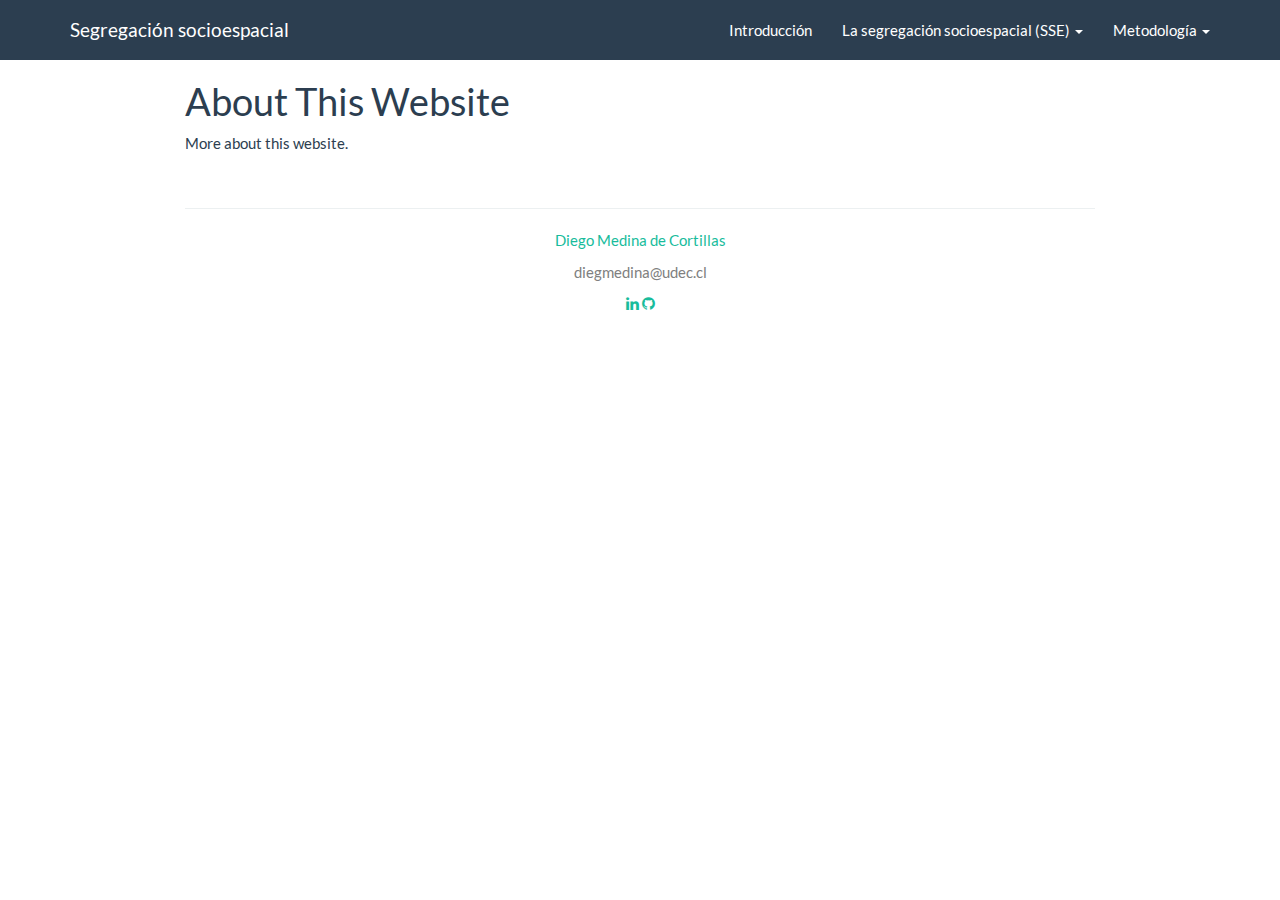
==== commit 5559e441: "menu" ====
--- a/docs/about.html
+++ b/docs/about.html
@@ -292,9 +292,6 @@
     </li>
   </ul>
 </li>
-<li>
-  <a href="variables.html">Variables de estudio</a>
-</li>
 <li class="dropdown">
   <a href="#" class="dropdown-toggle" data-toggle="dropdown" role="button" aria-expanded="false">
     Metodología
@@ -304,6 +301,9 @@
   <ul class="dropdown-menu" role="menu">
     <li>
       <a href="metodologia.html">Metodología</a>
+    </li>
+    <li>
+      <a href="variables.html">Variables Escogidas</a>
     </li>
     <li>
       <a href="const-var.html">Construcción de las variables</a>
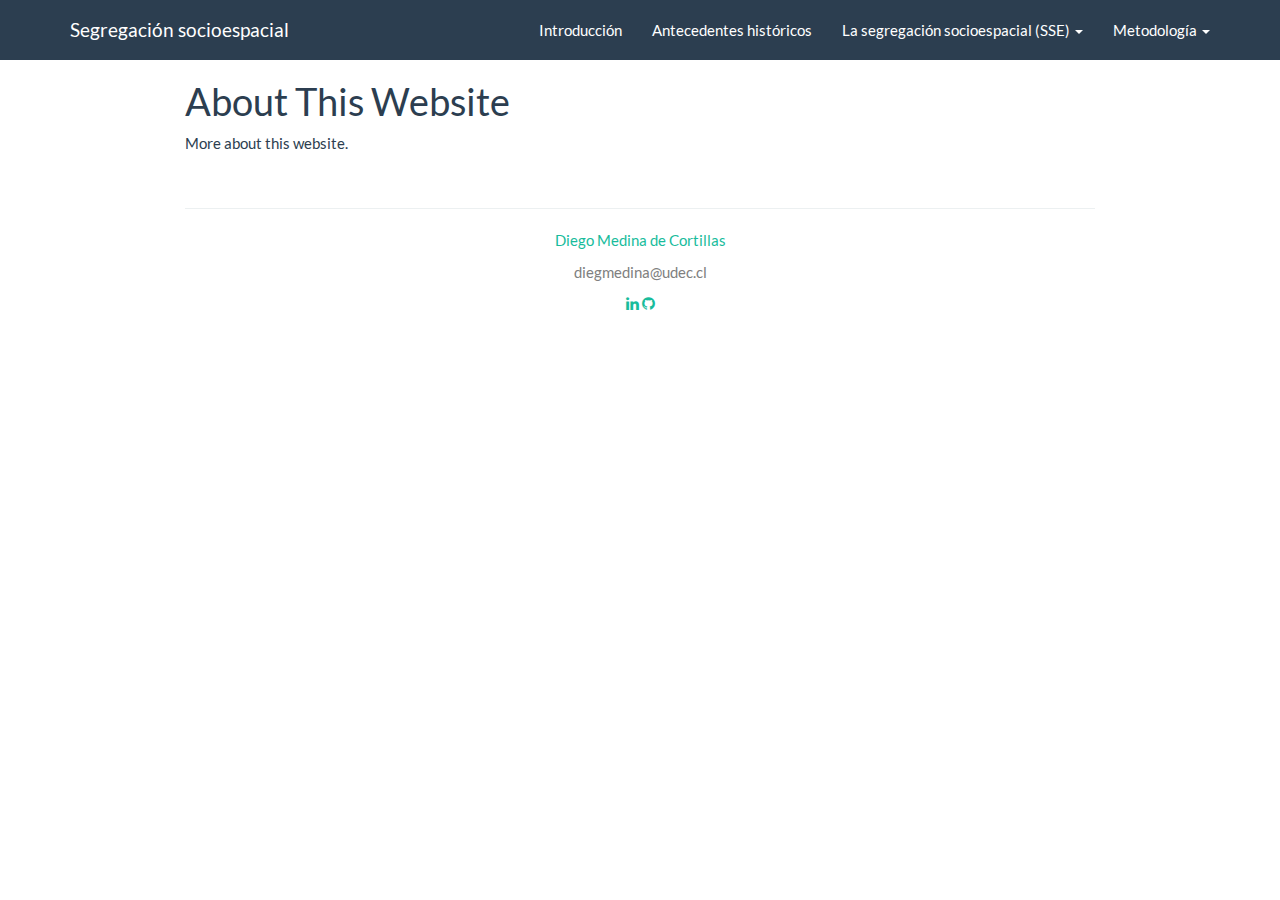
==== commit fac51116: "trabajando en marco" ====
--- a/docs/about.html
+++ b/docs/about.html
@@ -277,6 +277,9 @@
         <li>
   <a href="index.html">Introducción</a>
 </li>
+<li>
+  <a href="contexto-historico-politico.html">Antecedentes históricos</a>
+</li>
 <li class="dropdown">
   <a href="#" class="dropdown-toggle" data-toggle="dropdown" role="button" aria-expanded="false">
     La segregación socioespacial (SSE)
@@ -288,7 +291,7 @@
       <a href="spat-seg.html">Del concepto</a>
     </li>
     <li>
-      <a href="seg-viv.html">SSE y políticas vivienda en AL y Chile</a>
+      <a href="seg-viv.html">Segregación socioespacial y políticas de vivienda en América Latina y Chile</a>
     </li>
   </ul>
 </li>
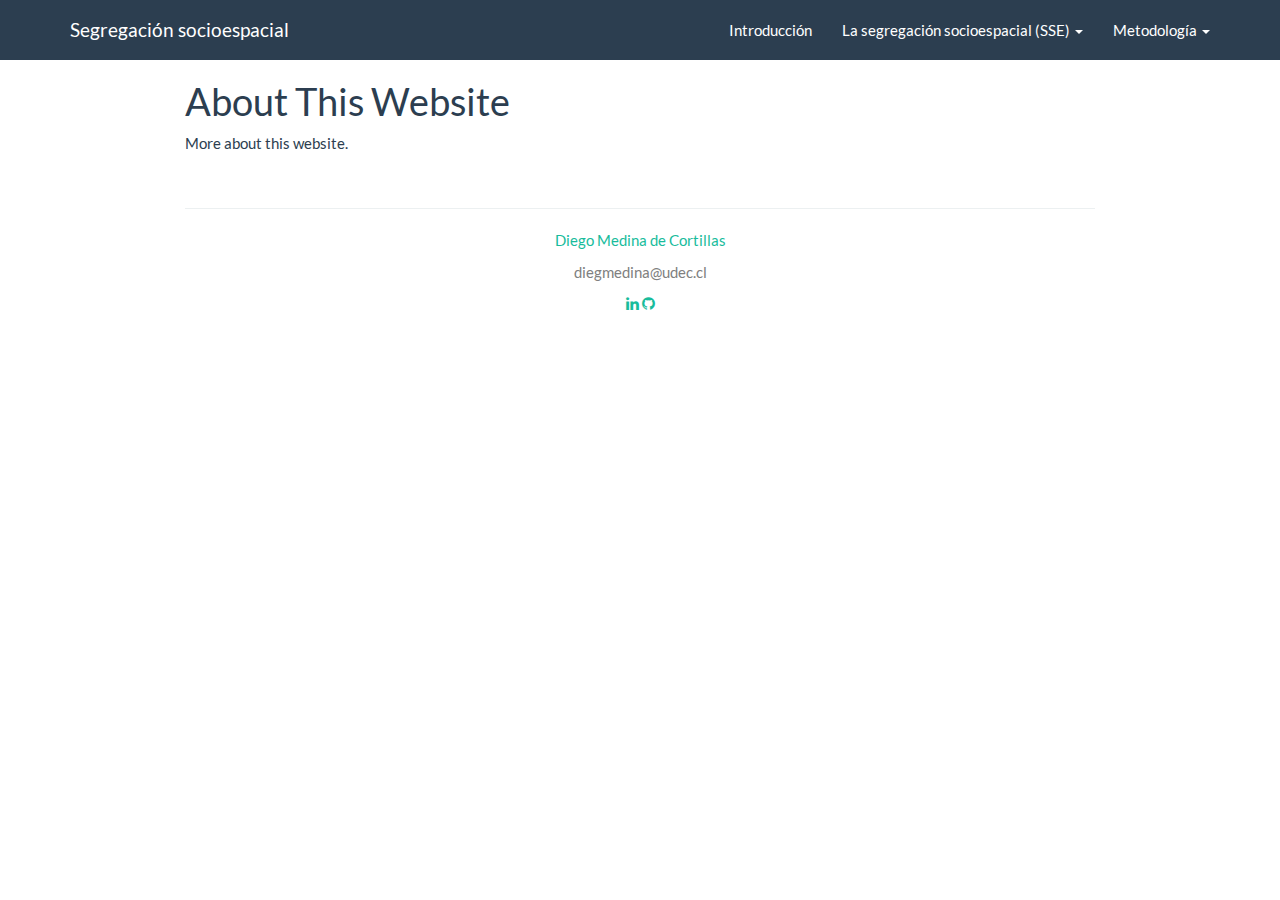
==== commit 4cf69dff: "boxplots" ====
--- a/docs/about.html
+++ b/docs/about.html
@@ -277,9 +277,6 @@
         <li>
   <a href="index.html">Introducción</a>
 </li>
-<li>
-  <a href="contexto-historico-politico.html">Antecedentes históricos</a>
-</li>
 <li class="dropdown">
   <a href="#" class="dropdown-toggle" data-toggle="dropdown" role="button" aria-expanded="false">
     La segregación socioespacial (SSE)
@@ -287,6 +284,9 @@
     <span class="caret"></span>
   </a>
   <ul class="dropdown-menu" role="menu">
+    <li>
+      <a href="contexto-historico-politico.html">Antecedentes históricos</a>
+    </li>
     <li>
       <a href="spat-seg.html">Del concepto</a>
     </li>
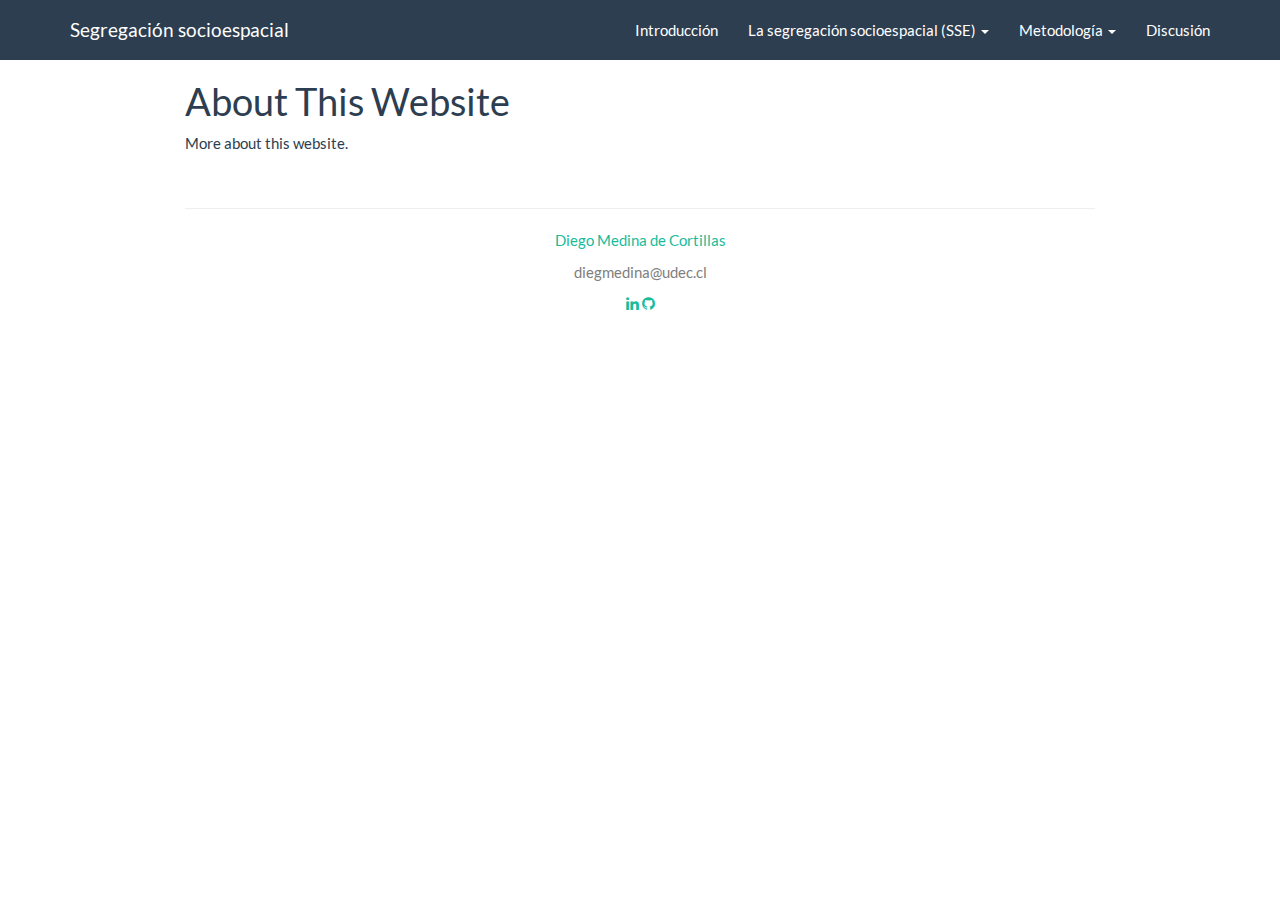
==== commit 9ac9cb9e: "justify" ====
--- a/docs/about.html
+++ b/docs/about.html
@@ -312,21 +312,16 @@
       <a href="const-var.html">Construcción de las variables</a>
     </li>
     <li>
-      <a href="whatevermenu2.html">Estadísticos descriptivos</a>
-    </li>
-    <li>
       <a href="metodo.html">Self Organizing Maps</a>
     </li>
     <li>
-      <a href="whatevermenu2.html">Tipologías y descriptivos</a>
-    </li>
-    <li>
       <a href="index-SOM.html">SOM SSE-Index</a>
     </li>
-    <li>
-      <a href="whatevermenu3.html">Cartografías</a>
-    </li>
+    <li class="dropdown-header">Cartografías</li>
   </ul>
+</li>
+<li>
+  <a href="desc.html">Discusión</a>
 </li>
       </ul>
     </div><!--/.nav-collapse -->
